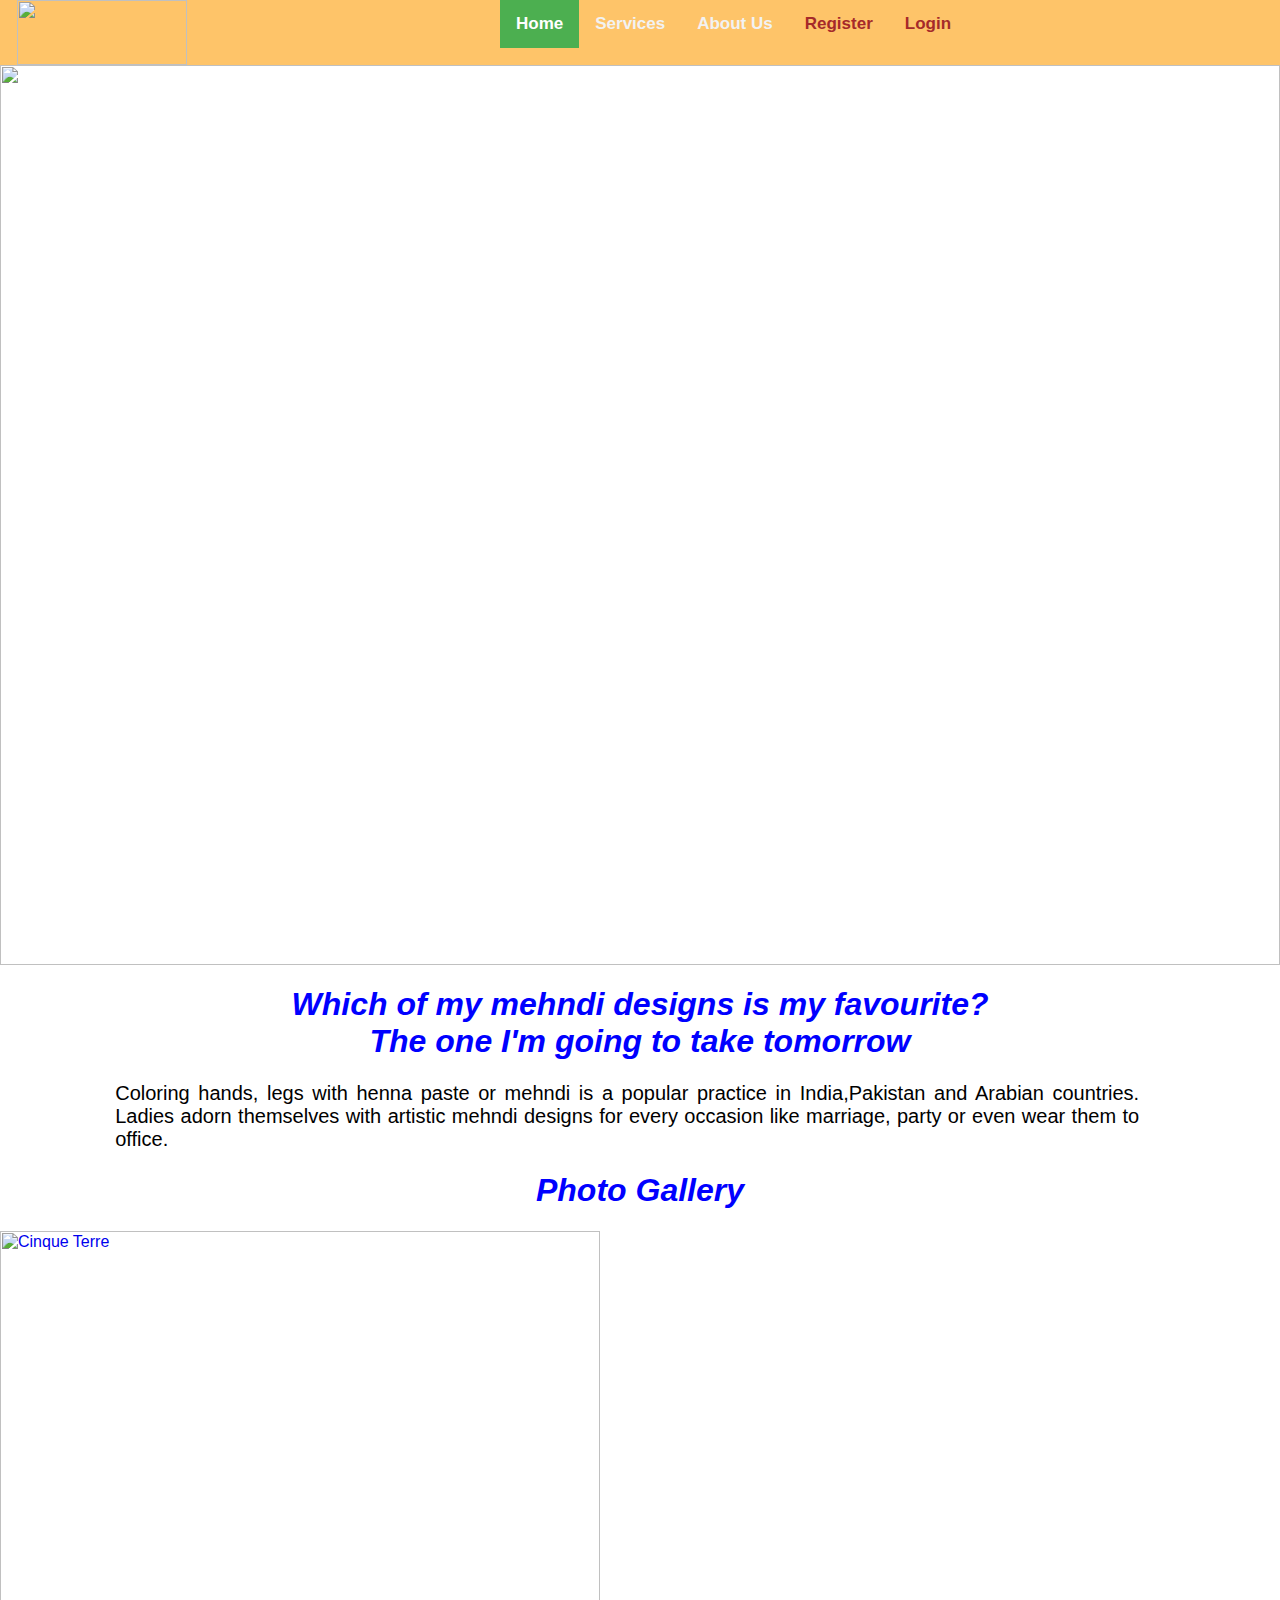
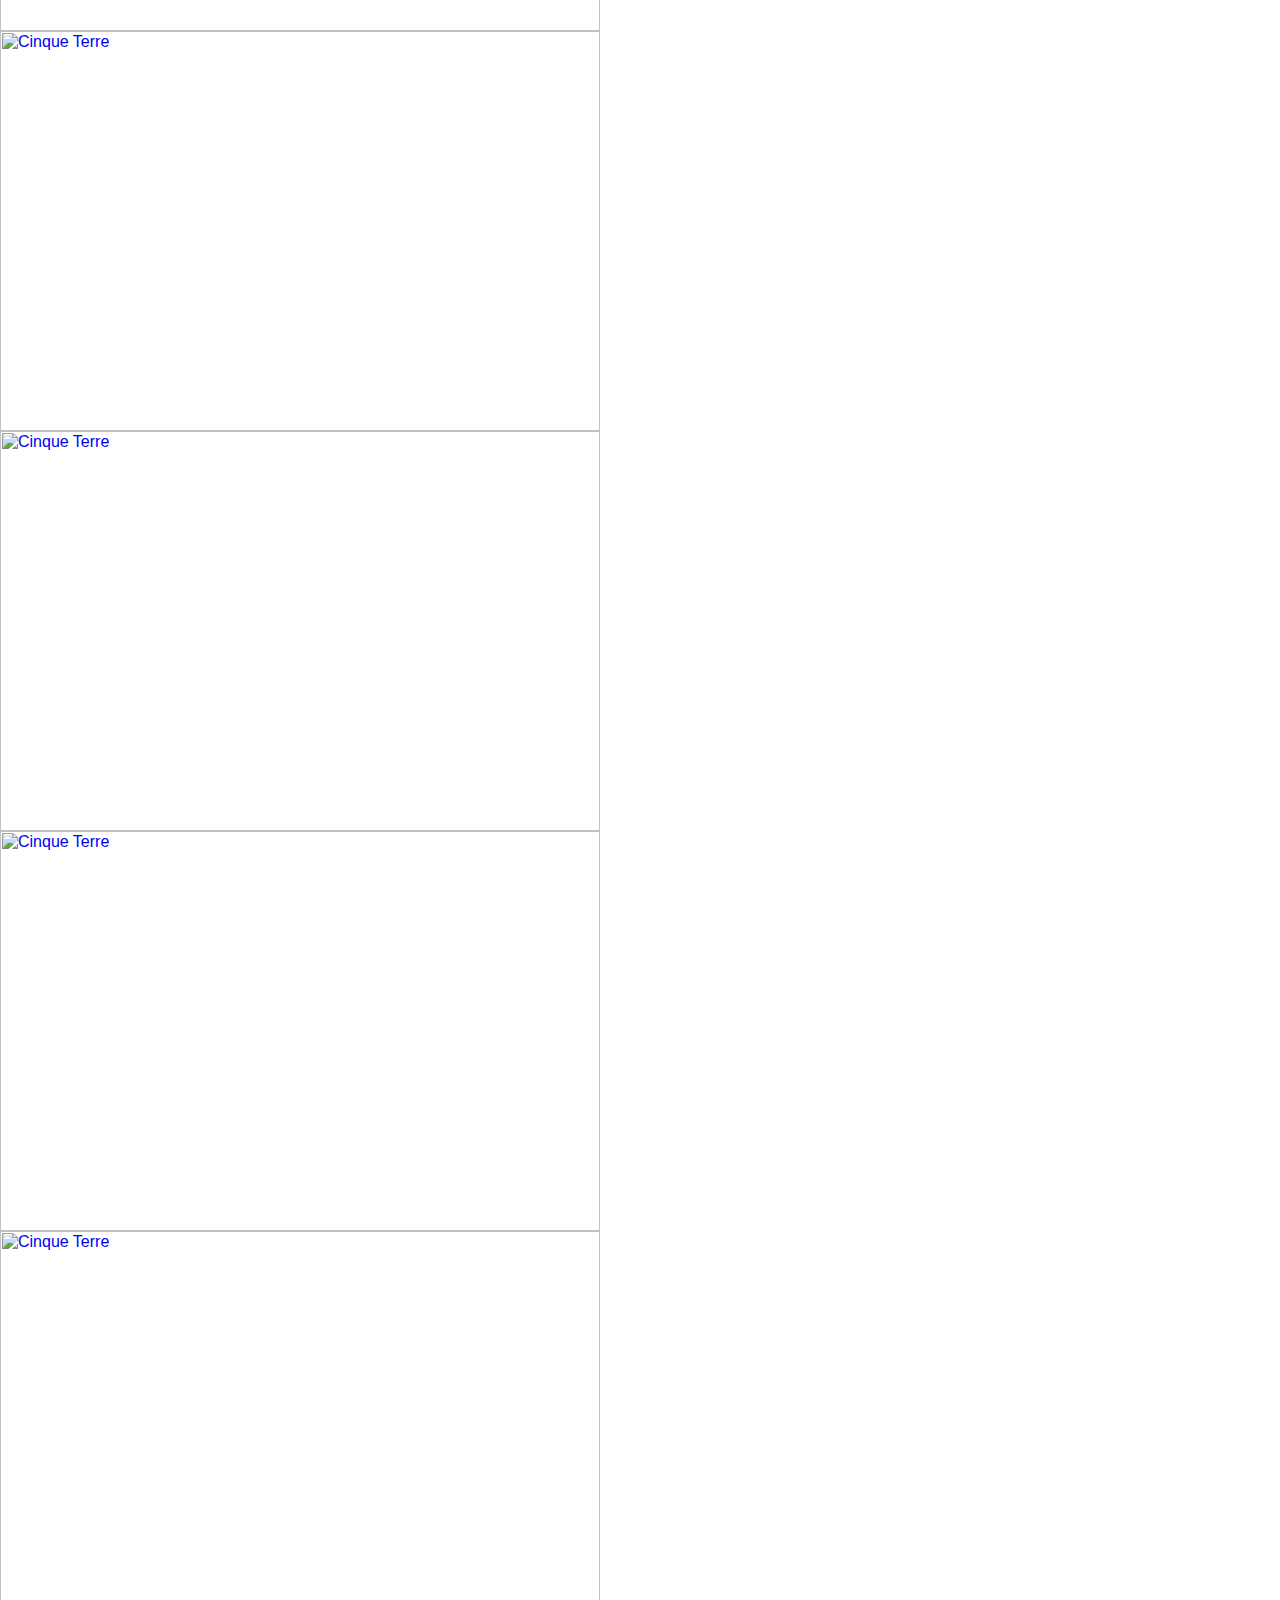
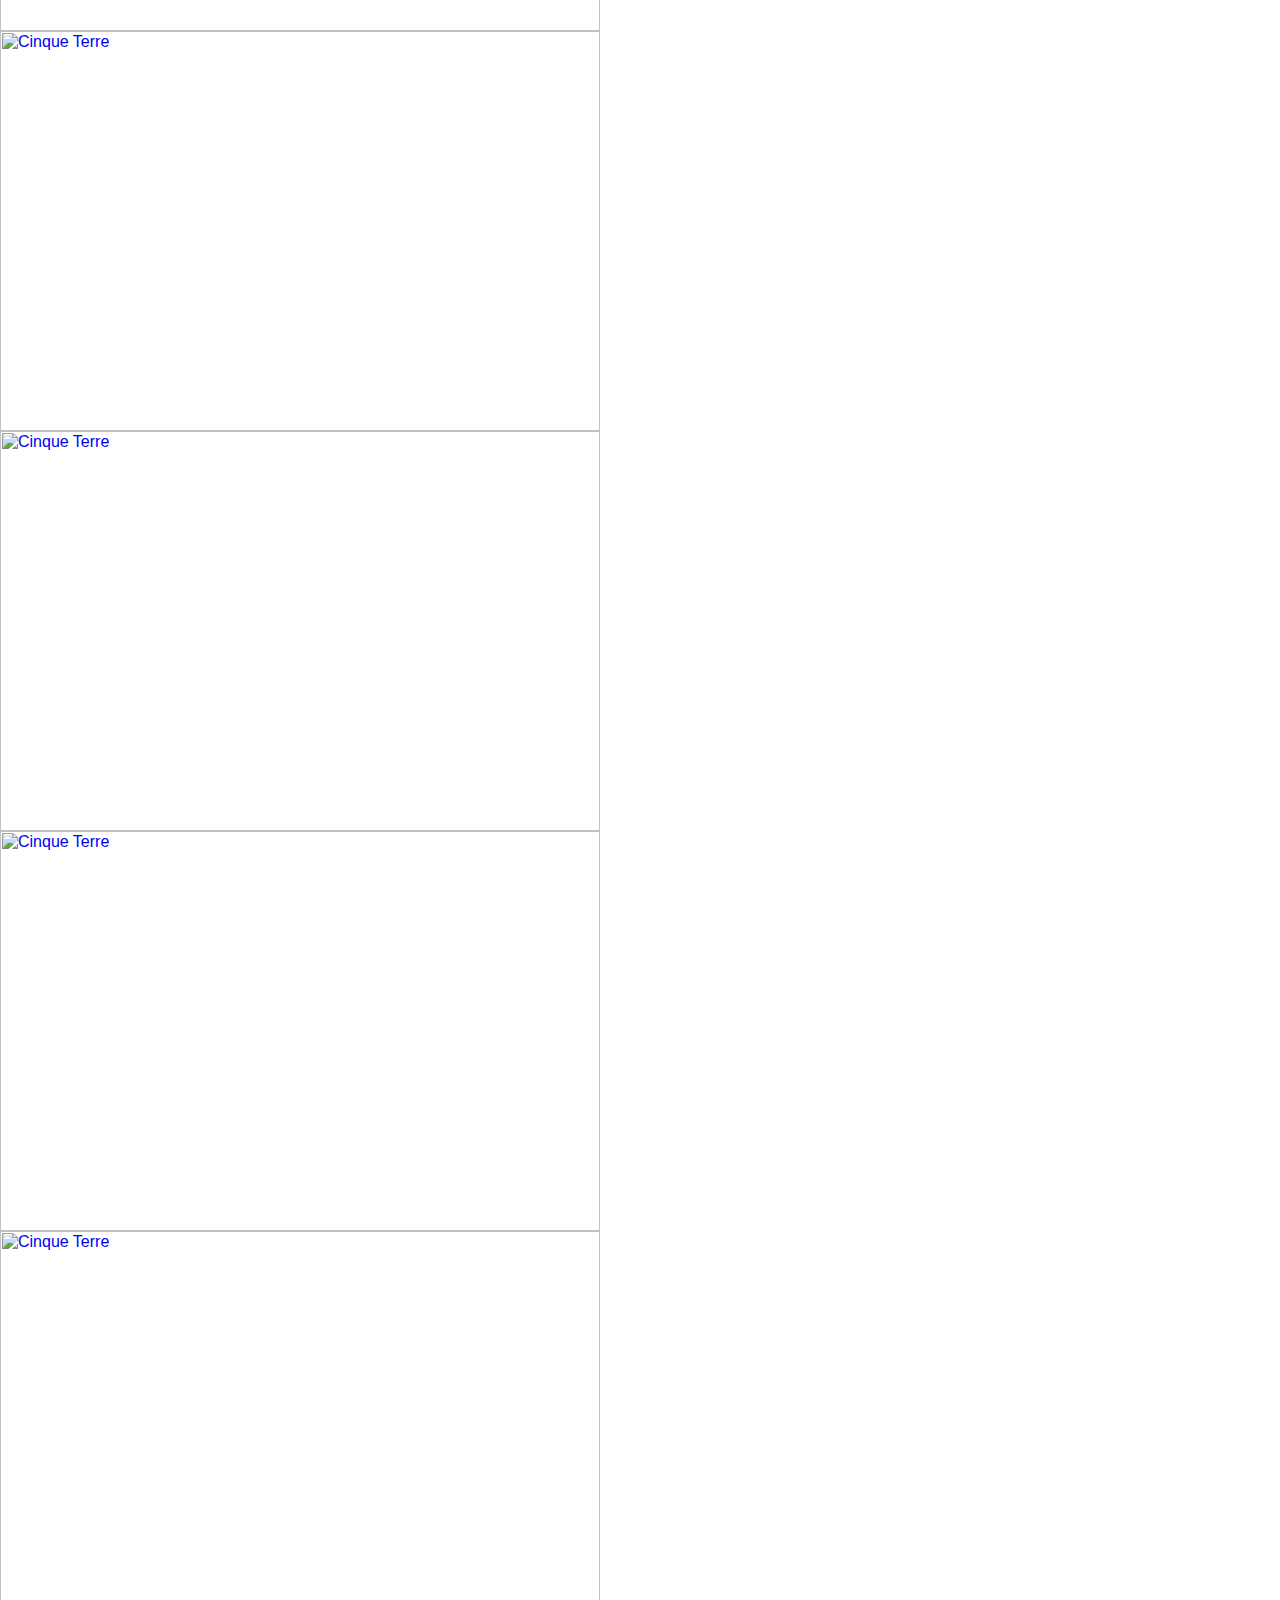
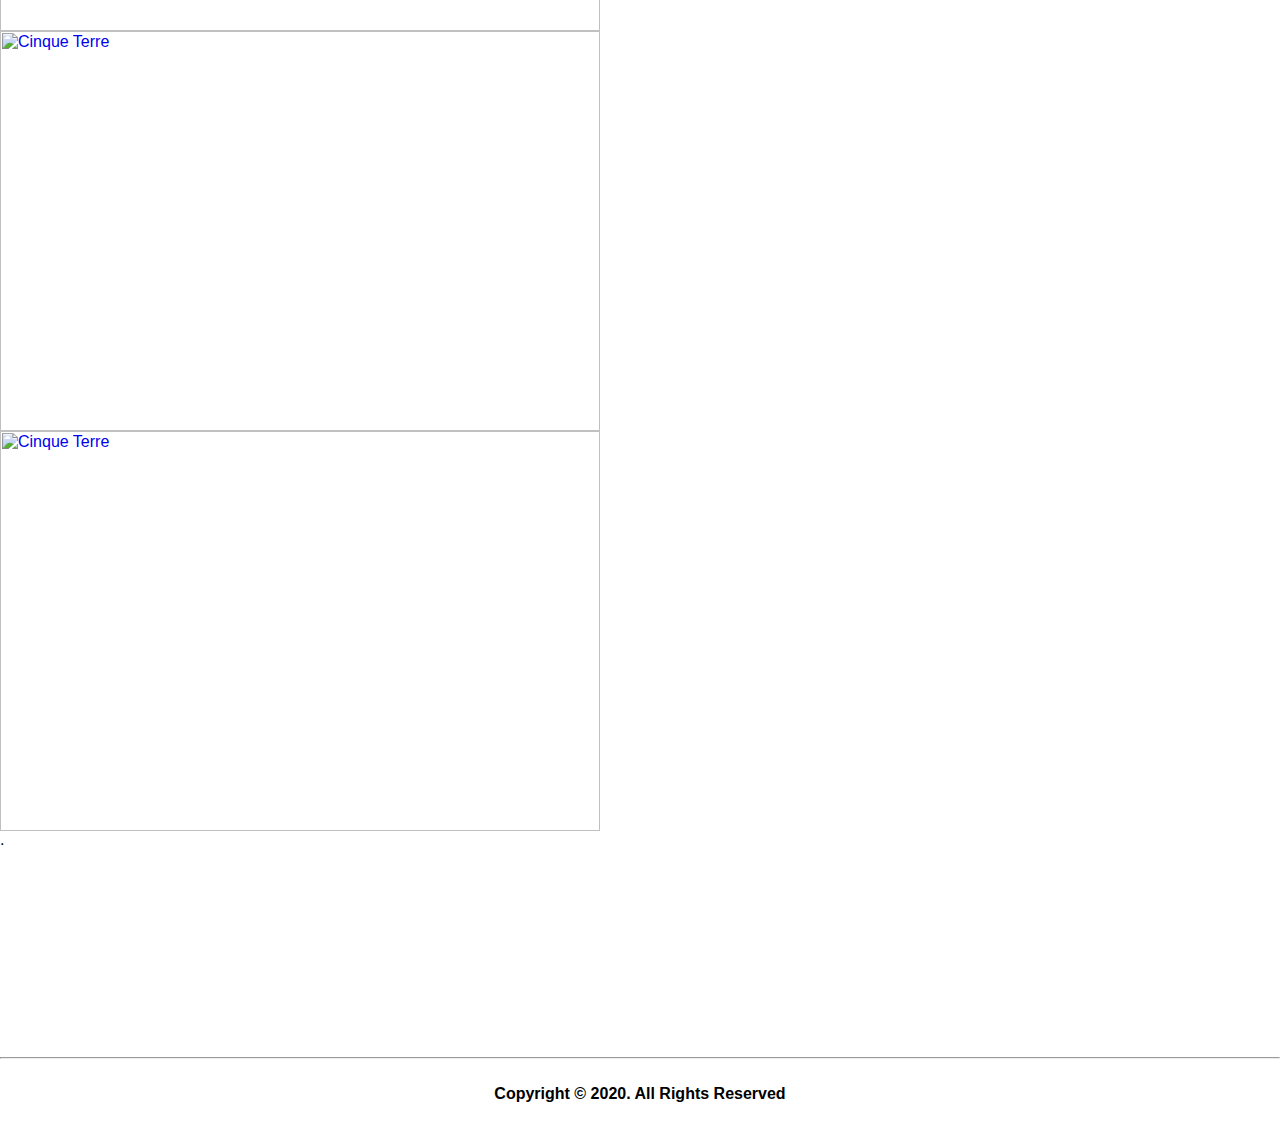
==== home.html @ 48c37b27 "second commit" ====
<html>
	<head>
		<title>Mehndi Creation</title>
		
		<meta name="viewport" content="width=device-width, initial-scale=1">
		<link rel="stylesheet" type="text/css" href="css/gallery.css">
		<link rel="stylesheet" href="https://cdnjs.cloudflare.com/ajax/libs/font-awesome/4.7.0/css/font-awesome.min.css">
		<link rel="stylesheet" type="text/css" href="css/navigation.css">
<style>

</style>
	</head>
		
	<body>
		<!-- header section -->
		<div>
			
		</div>
		
			<div class="topnav" id="myTopnav" style="margin-top: 0px;background-color: #FEC469;"><b>
				<img id="logo" src="image/logo.png" style="height:65px;width:170px;margin-left: -950px;">	
				<a id="homeNav" style="margin-left: 500px;" class="active"   href="home.html">Home</a>
				<a  href="services.html" >Services </a>
				<a  href="about.html" >About Us </a>
				<a style="color: brown;"   href="registration.html" >Register</a>
				<a style="color: brown;"  href="login.html">Login</a>
				
				<a href="javascript:void(0);" class="icon" onclick="myFunction()">
				    <i class="fa fa-bars"></i>
				  </a>
			</b></div>
		
		<!-- header section end	 -->
		

		<div>
		<img src="picture/wimage.jpg" width="100%">
	</div>
	<h1 class="heading" style="text-align: center;color: blue;">
		<i>Which of my mehndi designs is my favourite?
		<br>
		The one I'm going to take tomorrow</i>
	</h1>

<p class="content" style="text-align: center;font-size: 20px;text-align: justify;width: 80%;margin-left: 9%;" >Coloring hands, legs with henna paste or mehndi is a popular practice in India,Pakistan and Arabian countries. Ladies adorn themselves with artistic mehndi designs for every occasion like marriage, party or even wear them to office.</p>

<h1 style="text-align: center;color: blue;">
		<i class="heading">Photo Gallery</i>
	</h1>

<div class="responsive">
  <div class="gallery">
    <a target="_blank" href="picture/IMG-8606.jpg">
      <img src="picture/IMG-8606.jpg" alt="Cinque Terre" width="600" height="400">
    </a>
  </div>
</div>

<div class="responsive">
  <div class="gallery">
    <a target="_blank" href="picture/IMG-8708.jpg">
      <img src="picture/IMG-8708.jpg" alt="Cinque Terre" width="600" height="400">
    </a>
  </div>
</div>

<div class="responsive">
  <div class="gallery">
    <a target="_blank" href="picture/IMG-9937.jpg">
      <img src="picture/IMG-9937.jpg" alt="Cinque Terre" width="600" height="400">
    </a>
  </div>
</div>

<div class="responsive">
  <div class="gallery">
    <a target="_blank" href="picture/IMG-9944.jpg">
      <img src="picture/IMG-9944.jpg" alt="Cinque Terre" width="600" height="400">
    </a>
  </div>
</div>

<div class="responsive">
  <div class="gallery">
    <a target="_blank" href="picture/IMG-9940.jpg">
      <img src="picture/IMG-9940.jpg" alt="Cinque Terre" width="600" height="400">
    </a>
  </div>
</div>

<div class="responsive">
  <div class="gallery">
    <a target="_blank" href="picture/IMG-9942.jpg">
      <img src="picture/IMG-9942.jpg" alt="Cinque Terre" width="600" height="400">
    </a>
  </div>
</div>

<div class="responsive">
  <div class="gallery">
    <a target="_blank" href="picture/IMG-9929.jpg">
      <img src="picture/IMG-9929.jpg" alt="Cinque Terre" width="600" height="400">
    </a>
  </div>
</div>

<div class="responsive">
  <div class="gallery">
    <a target="_blank" href="picture/IMG-9934.jpg">
      <img src="picture/IMG-9934.jpg" alt="Cinque Terre" width="600" height="400">
    </a>
  </div>
</div>

<div class="responsive">
  <div class="gallery">
    <a target="_blank" href="picture/IMG-9939.jpg">
      <img src="picture/IMG-9939.jpg" alt="Cinque Terre" width="600" height="400">
    </a>
  </div>
</div>

<div class="responsive">
  <div class="gallery">
    <a target="_blank" href="picture/IMG-9942.jpg">
      <img src="picture/IMG-9942.jpg" alt="Cinque Terre" width="600" height="400">
    </a>
  </div>
</div>



<div class="responsive">
  <div class="gallery">
    <a target="_blank" href="picture/IMG-9941.jpg">
      <img src="picture/IMG-9941.jpg" alt="Cinque Terre" width="600" height="400">
    </a>
  </div>
</div>



.
<!-- footer start -->
	<footer class="footer" style="padding-top: 200px;">
		<hr>
		<b style="padding: 1px"><center>Copyright &#169; 2020. All Rights Reserved</center></b>
		</footer>
<!-- footer end -->
	
<script>
function myFunction() {
  var x = document.getElementById("myTopnav");
  if (x.className === "topnav") {
    x.className += " responsive";
  } else {
    x.className = "topnav";
  }
}
</script>

	</body>
</html>
---- css/navigation.css ----
body {
  margin: 0;
  font-family: Arial, Helvetica, sans-serif;
}

.topnav {
  overflow: hidden;
  background-color: #333;
}

.topnav a {
  float: left;
  display: block;
  color: #f2f2f2;
  text-align: center;
  padding: 14px 16px;
  text-decoration: none;
  font-size: 17px;

}

.topnav a:hover {
  background-color: #ddd;
  color: black;
}

.topnav a.active {
  background-color: #4CAF50;
  color: white;

}

.topnav .icon {
  display: none;
}

@media screen and (max-width: 800px) {
  .topnav a:not(:first-child) {display: none;}
  .topnav a.icon {
    float: right;
    display: block;
  }
}

@media screen and (max-width: 800px) {
  .topnav.responsive {position: relative;}
  .topnav.responsive .icon {
    position: absolute;
    right: 0;
    top: 0;
  }
  .topnav.responsive a {
    float: none;
    display: block;
    text-align: left;
  }
  #logo{
  	margin-left: 0px !important;
  	height: 55px !important;
  	width: 150px !important;
  }
  #homeNav{
  	margin-left: 0px !important;
  }
  .heading{
  	font-size: 21px;
  }
  .content{
  	font-size: 16px !important;
  }
  .footer{
  	padding-top: 0px !important;
  }
}
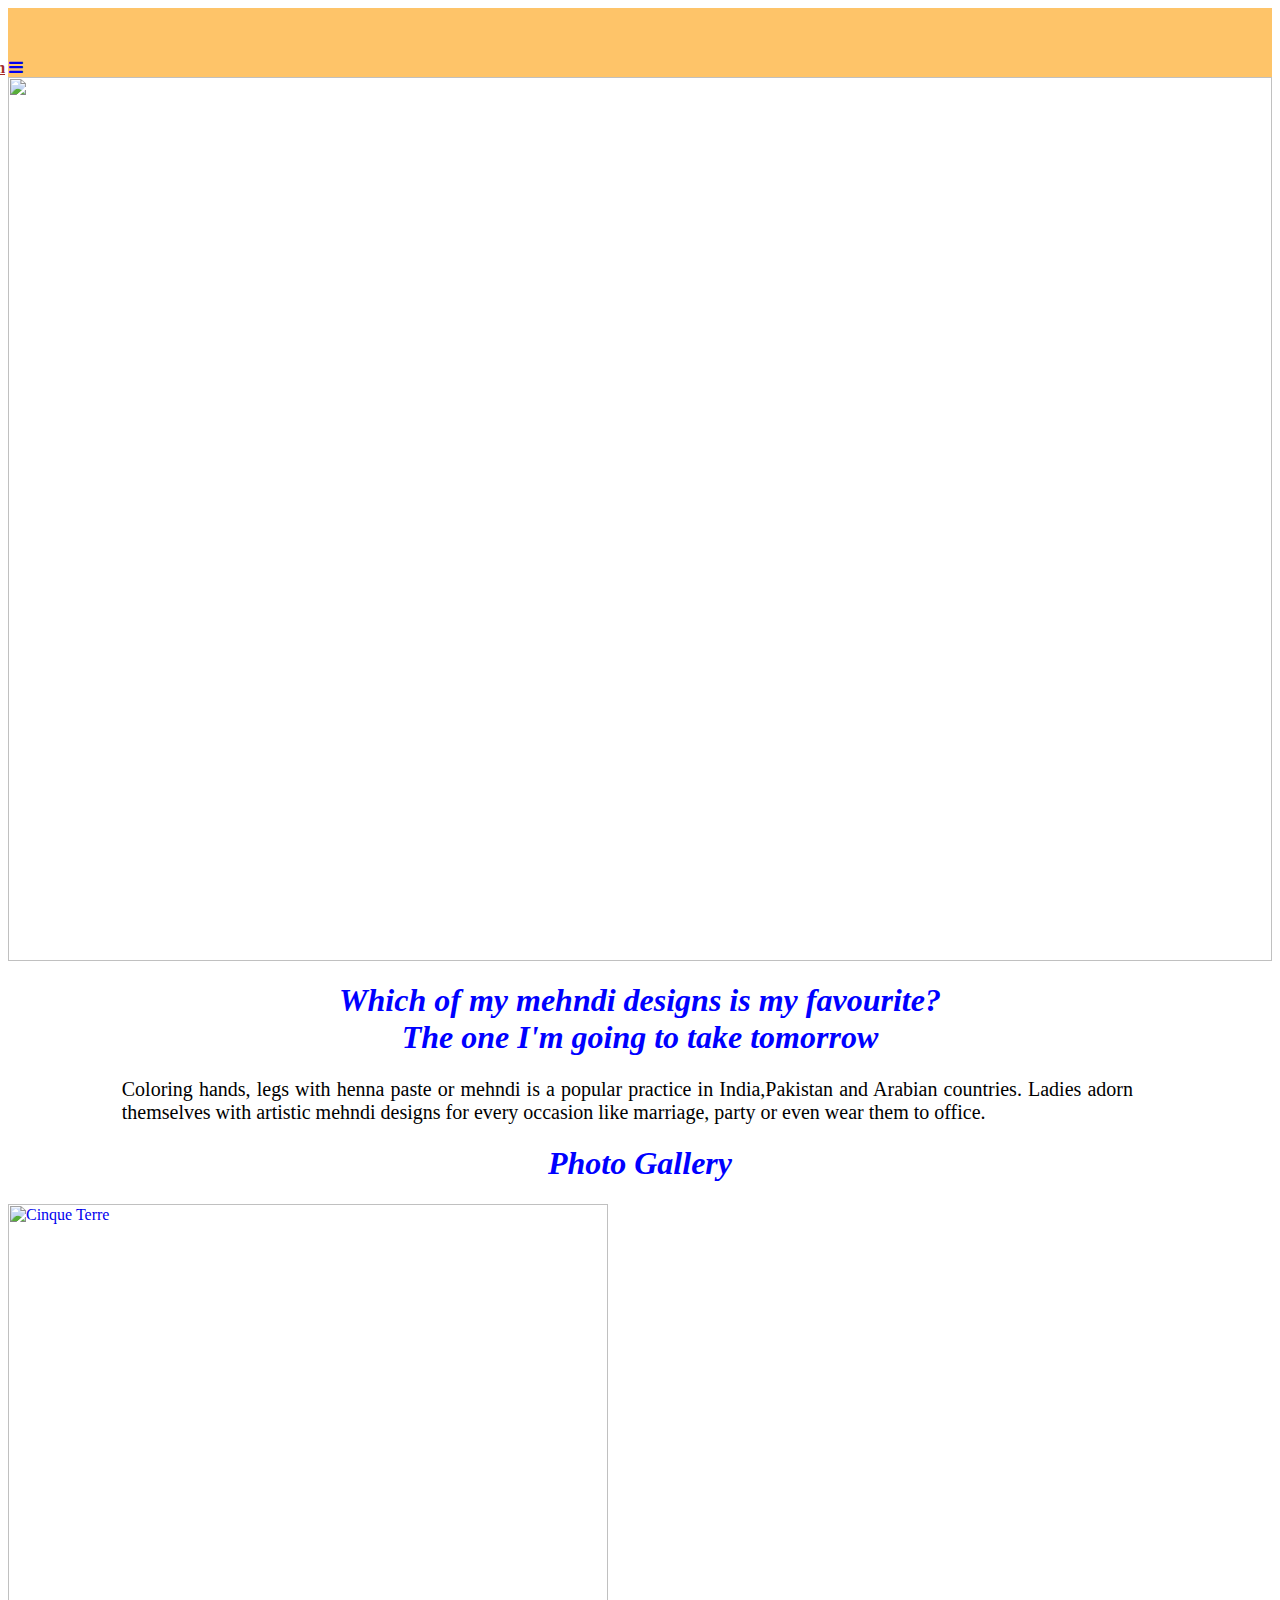
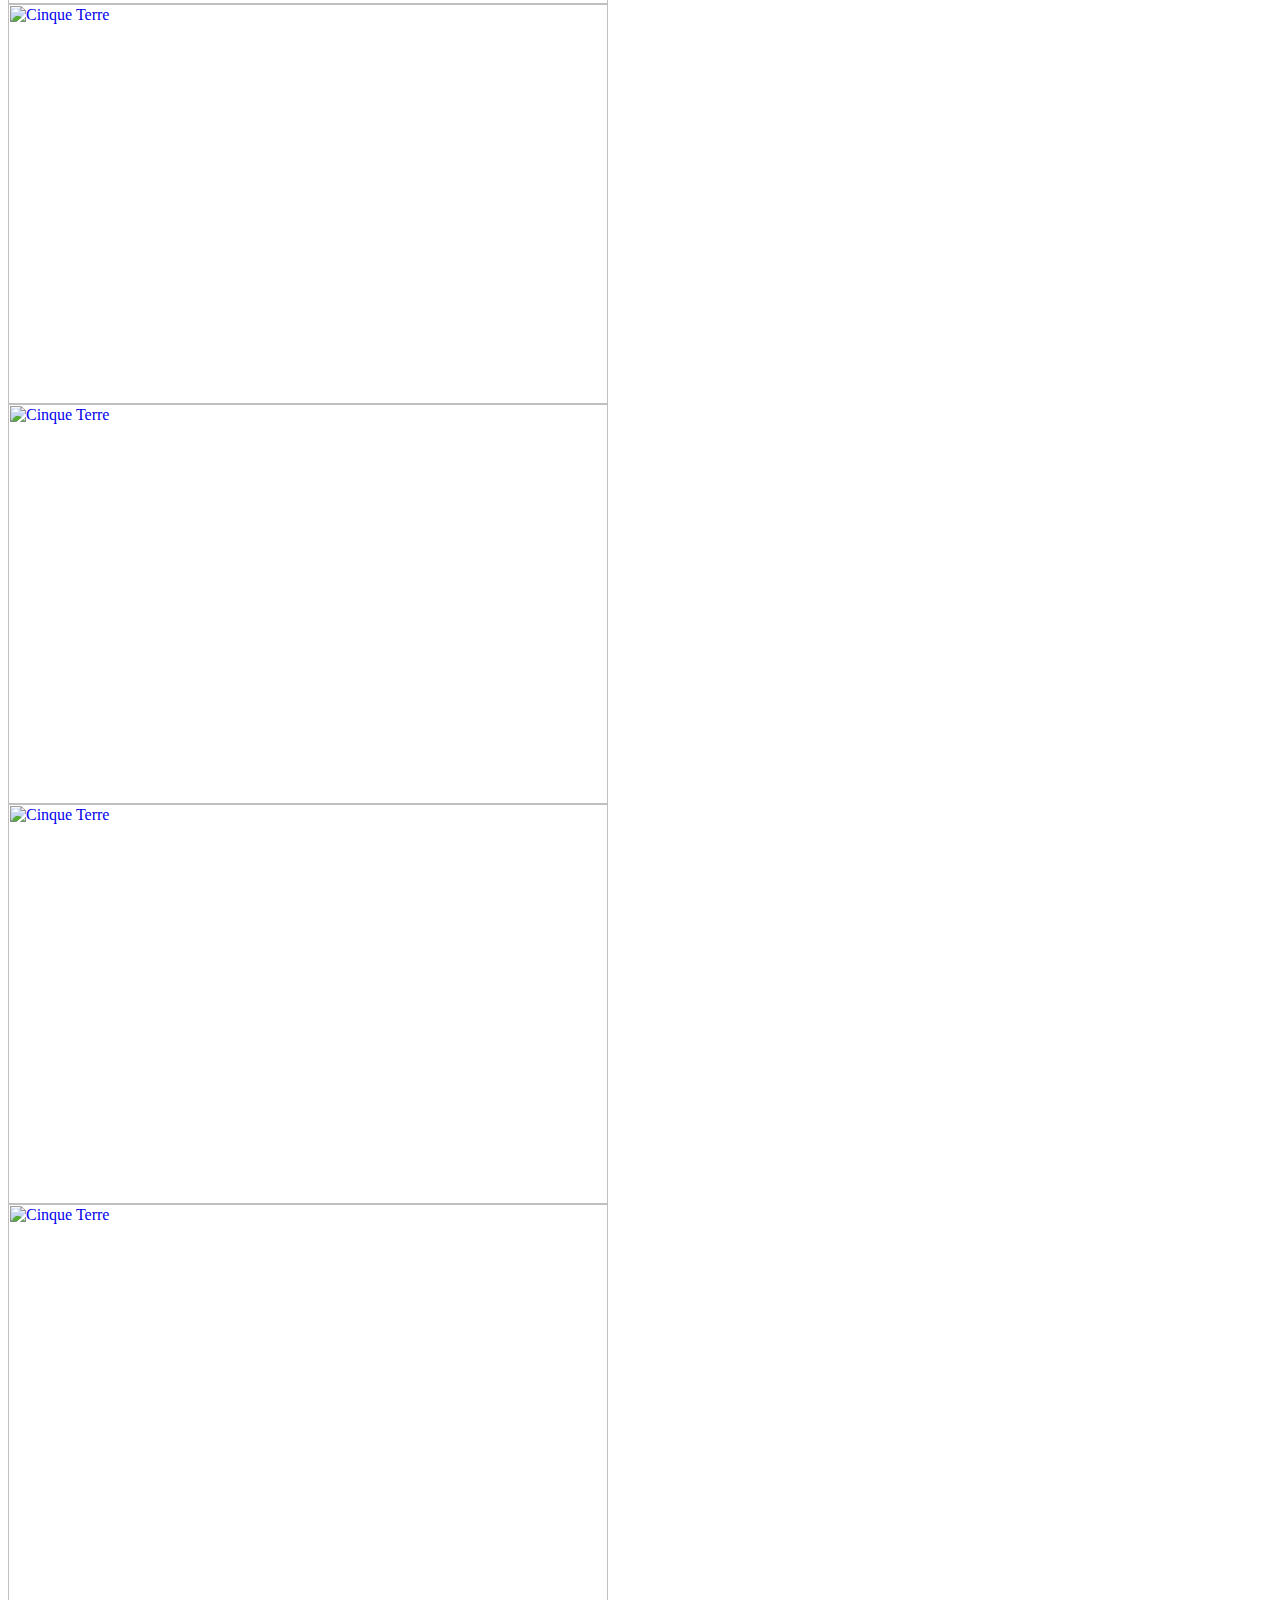
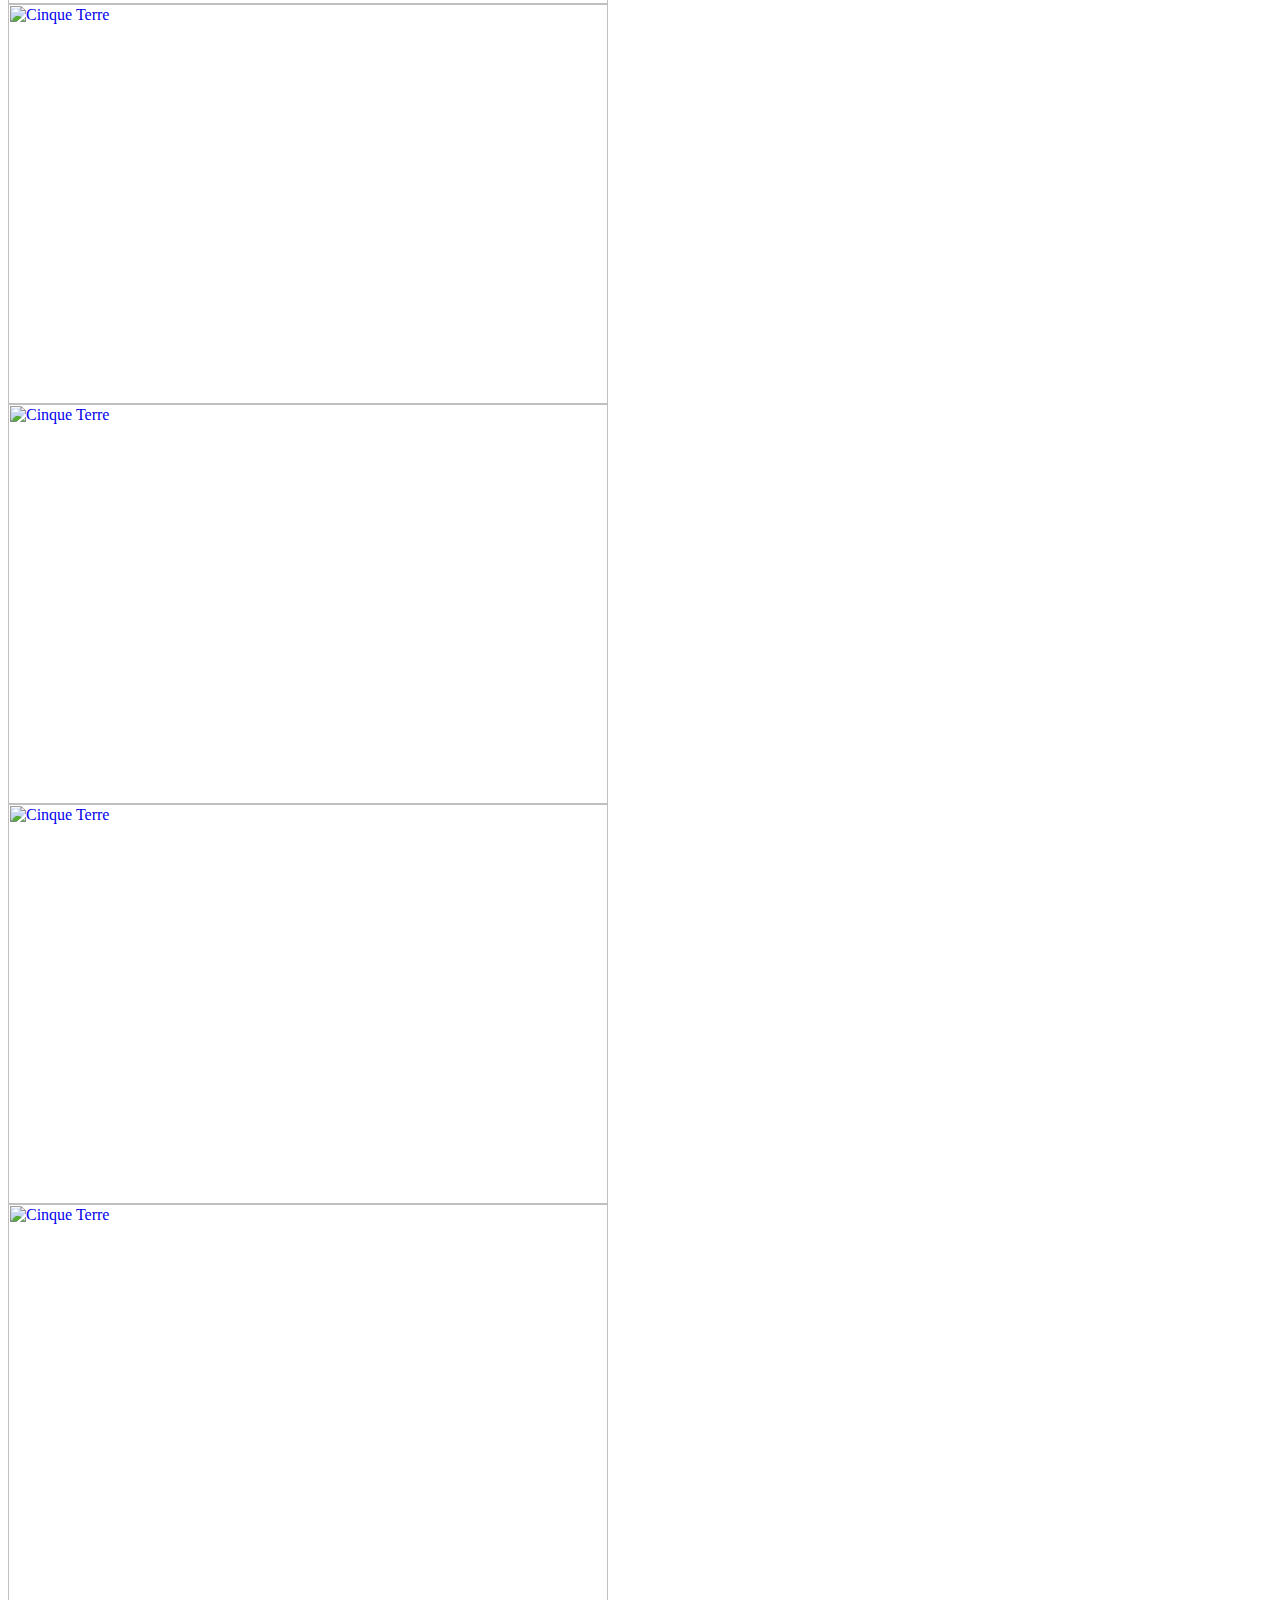
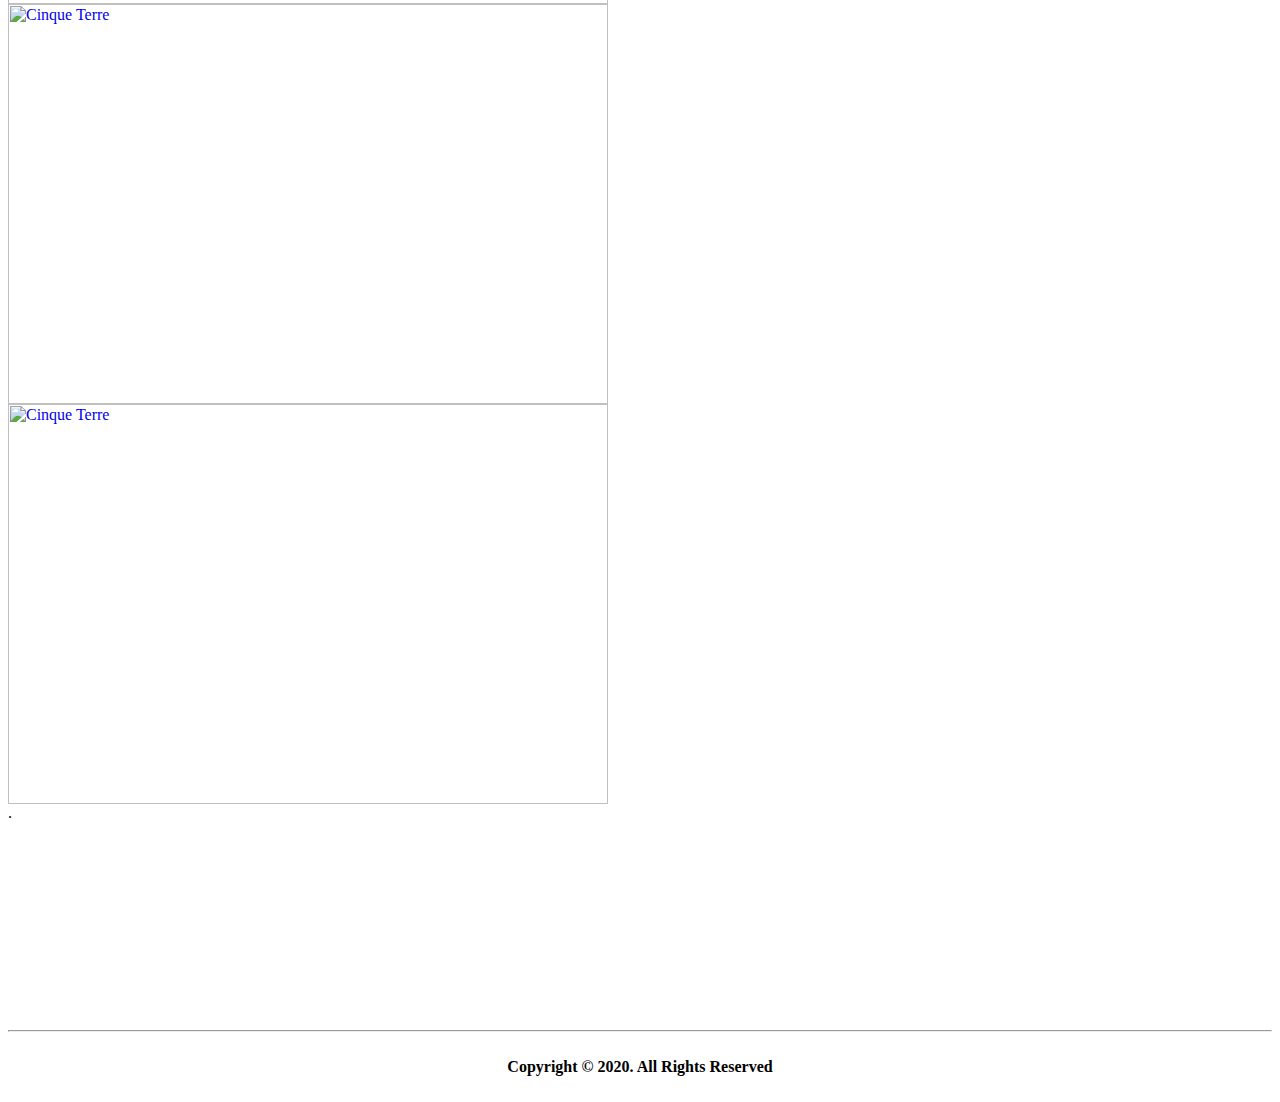
==== commit b1d7168a: "clean commit" ====
--- a/home.html
+++ b/home.html
@@ -50,8 +50,8 @@
 
 <div class="responsive">
   <div class="gallery">
-    <a target="_blank" href="picture/IMG-8606.jpg">
-      <img src="picture/IMG-8606.jpg" alt="Cinque Terre" width="600" height="400">
+    <a target="_blank" href="picture/IMG-4565.jpg">
+      <img src="picture/IMG-4565.jpg" alt="Cinque Terre" width="600" height="400">
     </a>
   </div>
 </div>
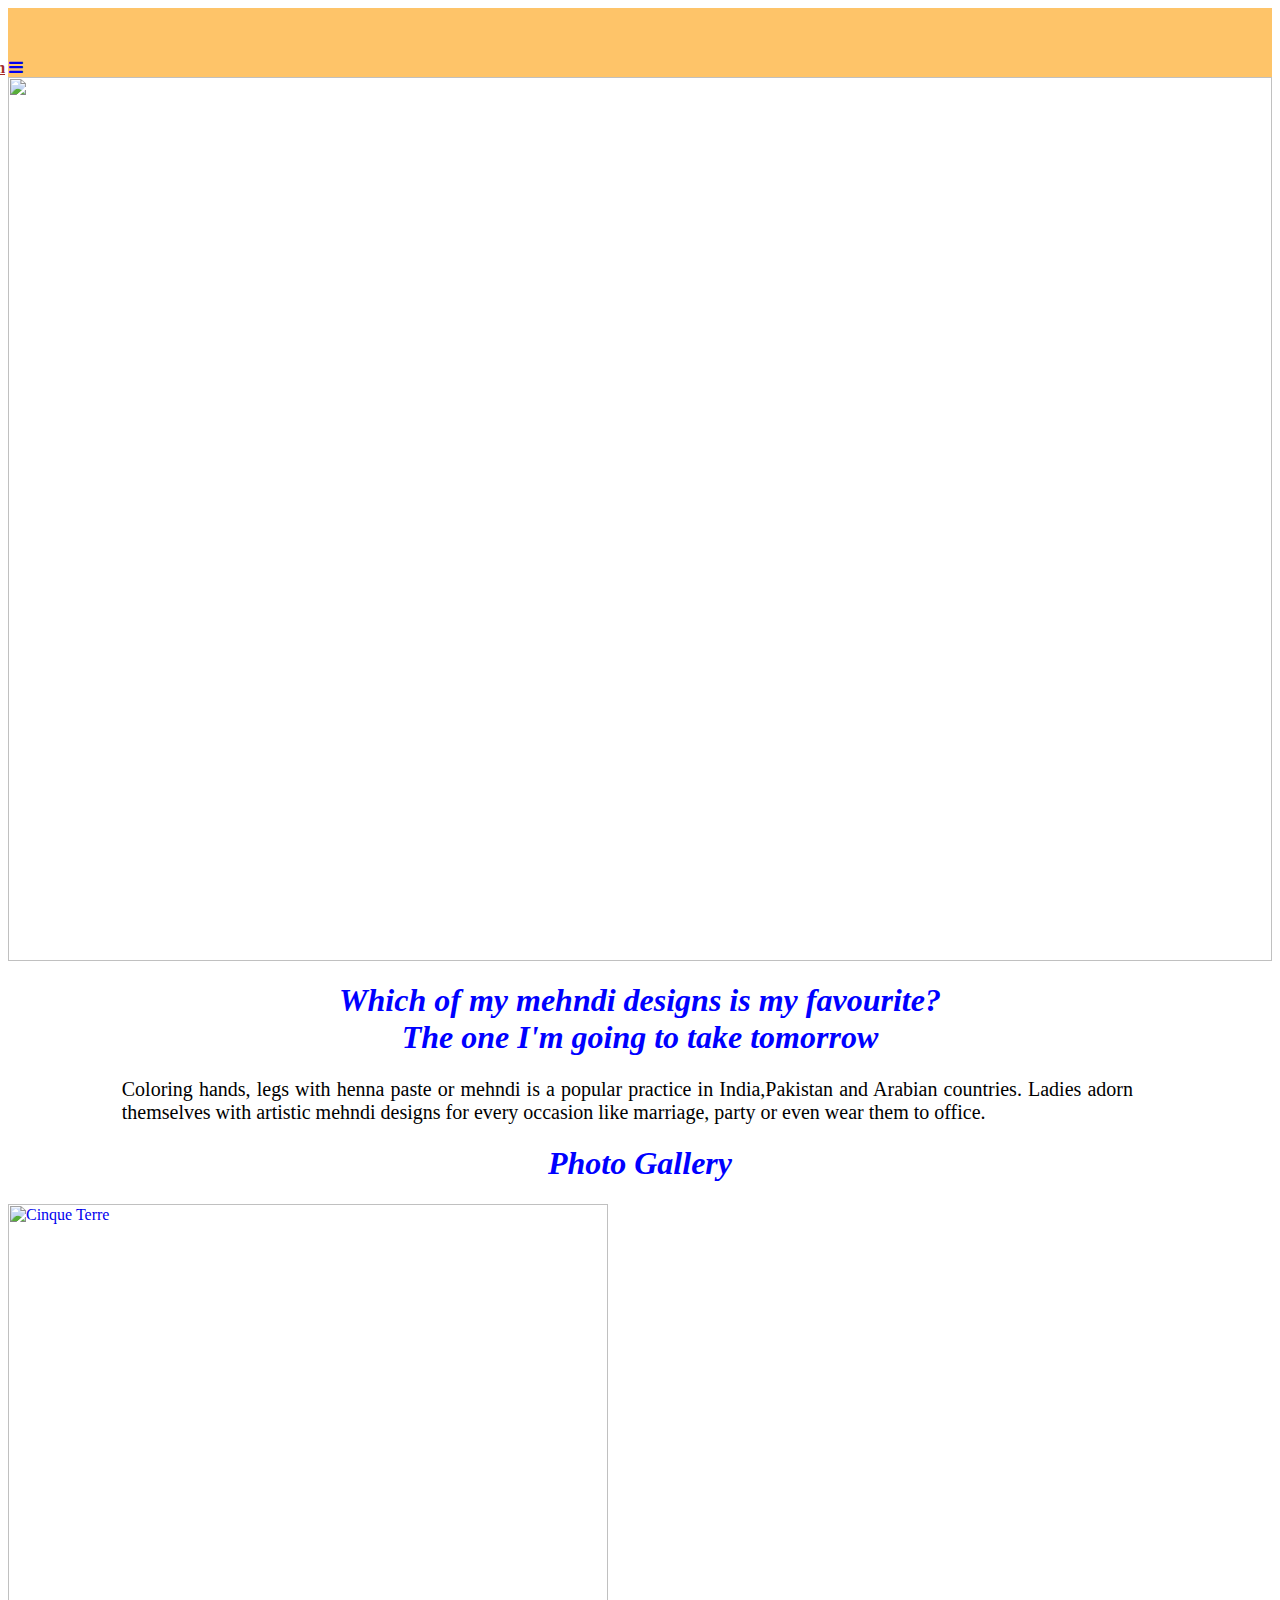
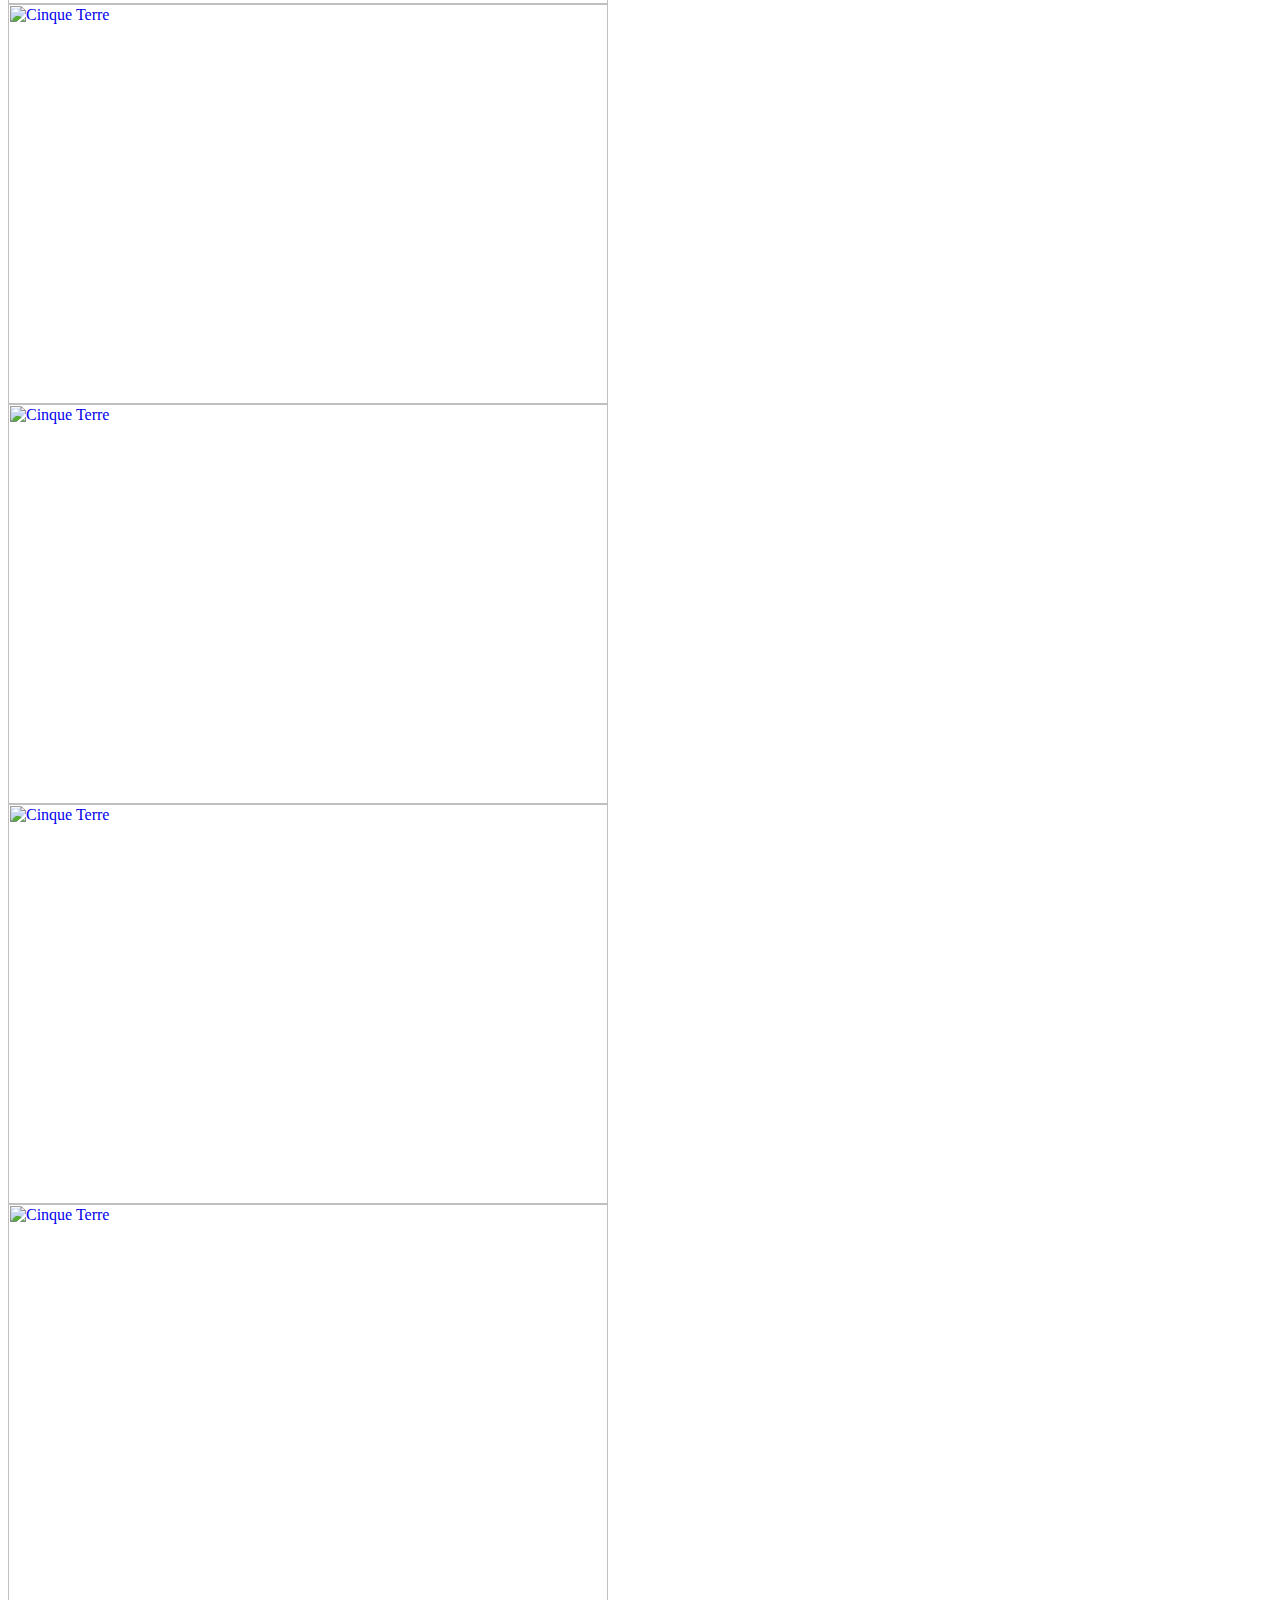
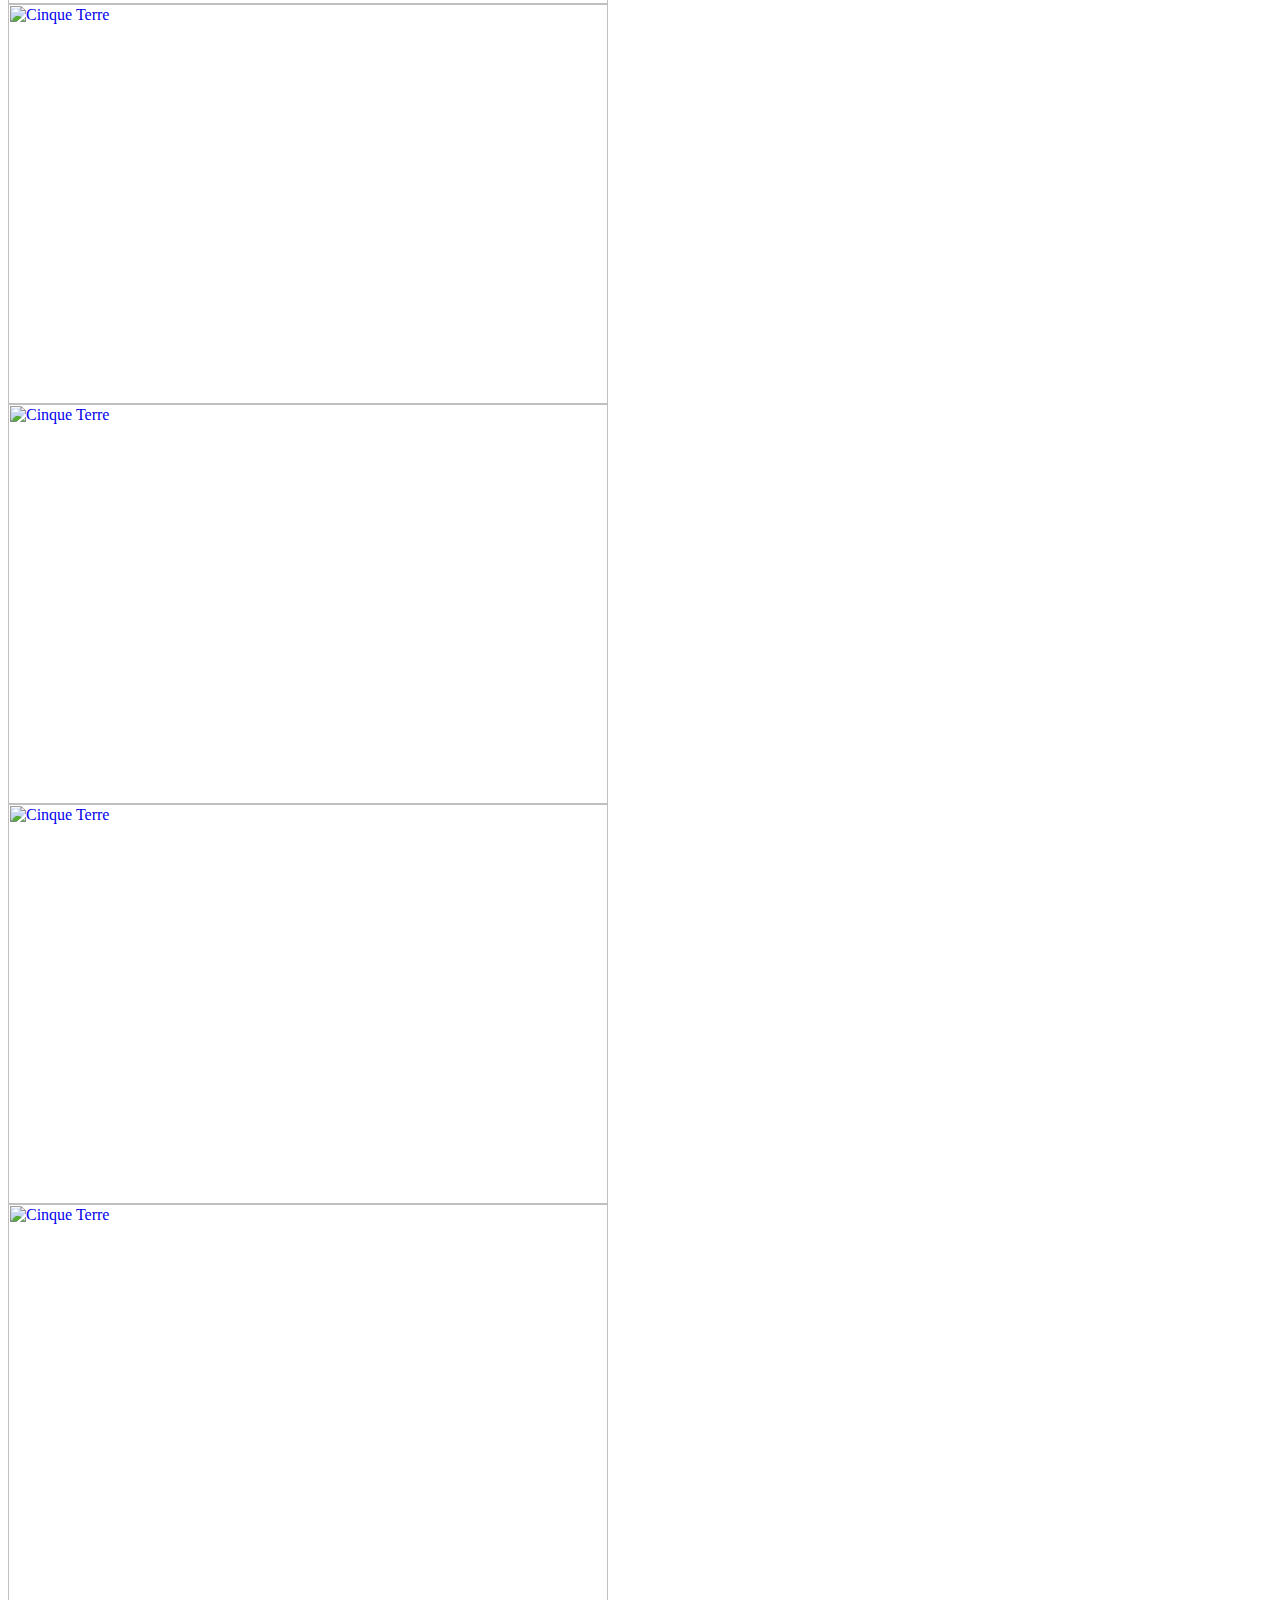
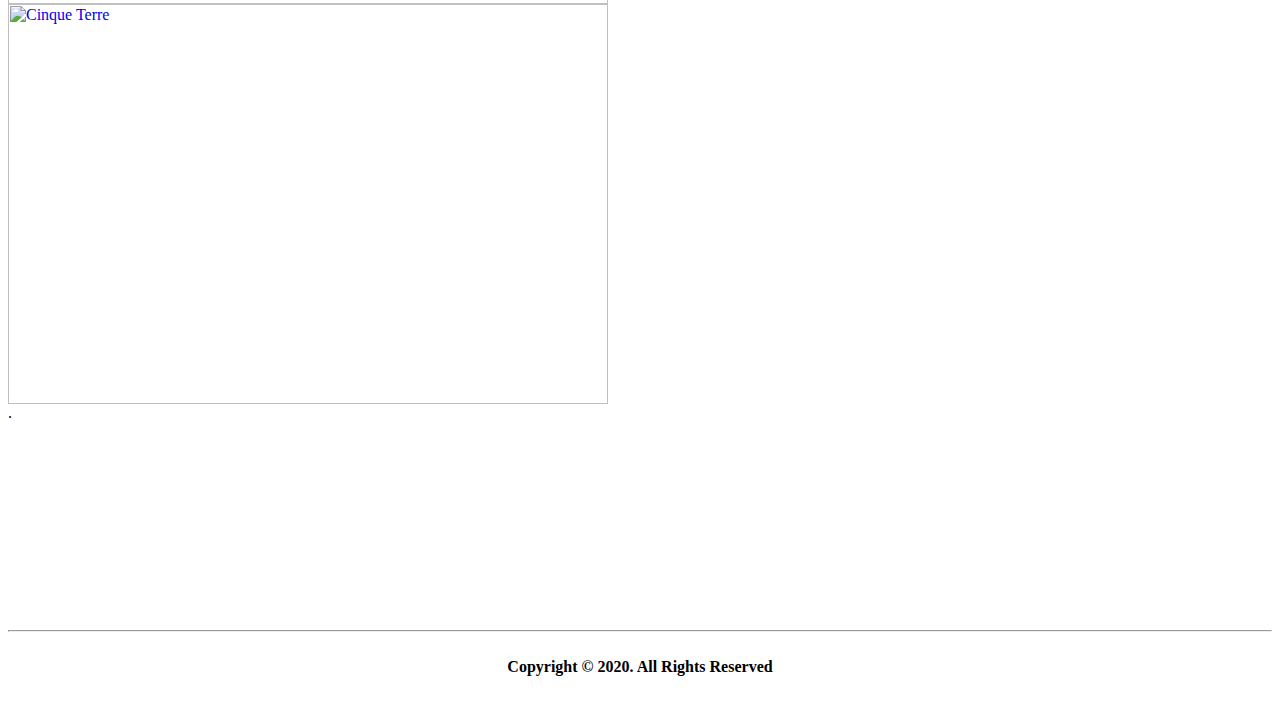
==== commit 00982f00: "second commit" ====
--- a/home.html
+++ b/home.html
@@ -48,13 +48,13 @@
 		<i class="heading">Photo Gallery</i>
 	</h1>
 
-<div class="responsive">
+<!--<div class="responsive">
   <div class="gallery">
     <a target="_blank" href="picture/IMG-4565.jpg">
       <img src="picture/IMG-4565.jpg" alt="Cinque Terre" width="600" height="400">
     </a>
   </div>
-</div>
+</div>*//-->
 
 <div class="responsive">
   <div class="gallery">
@@ -63,6 +63,8 @@
     </a>
   </div>
 </div>
+
+
 
 <div class="responsive">
   <div class="gallery">
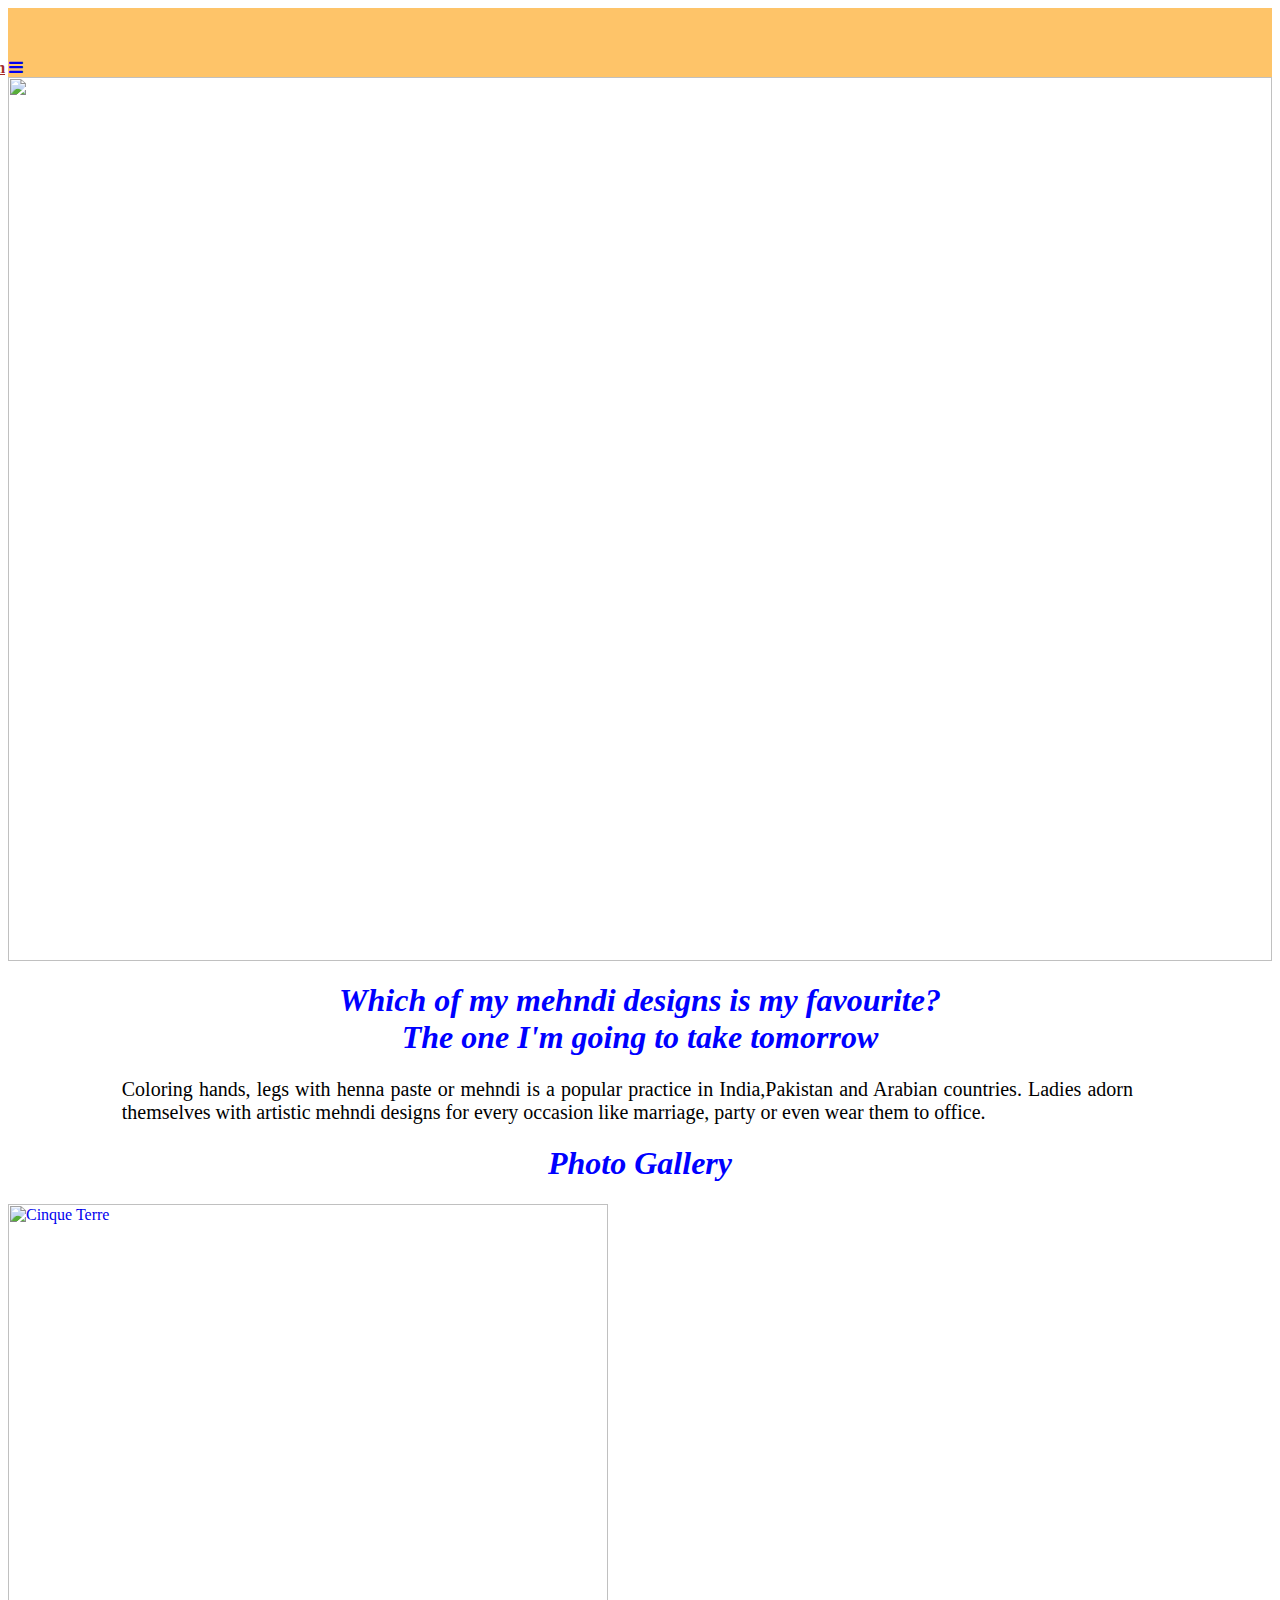
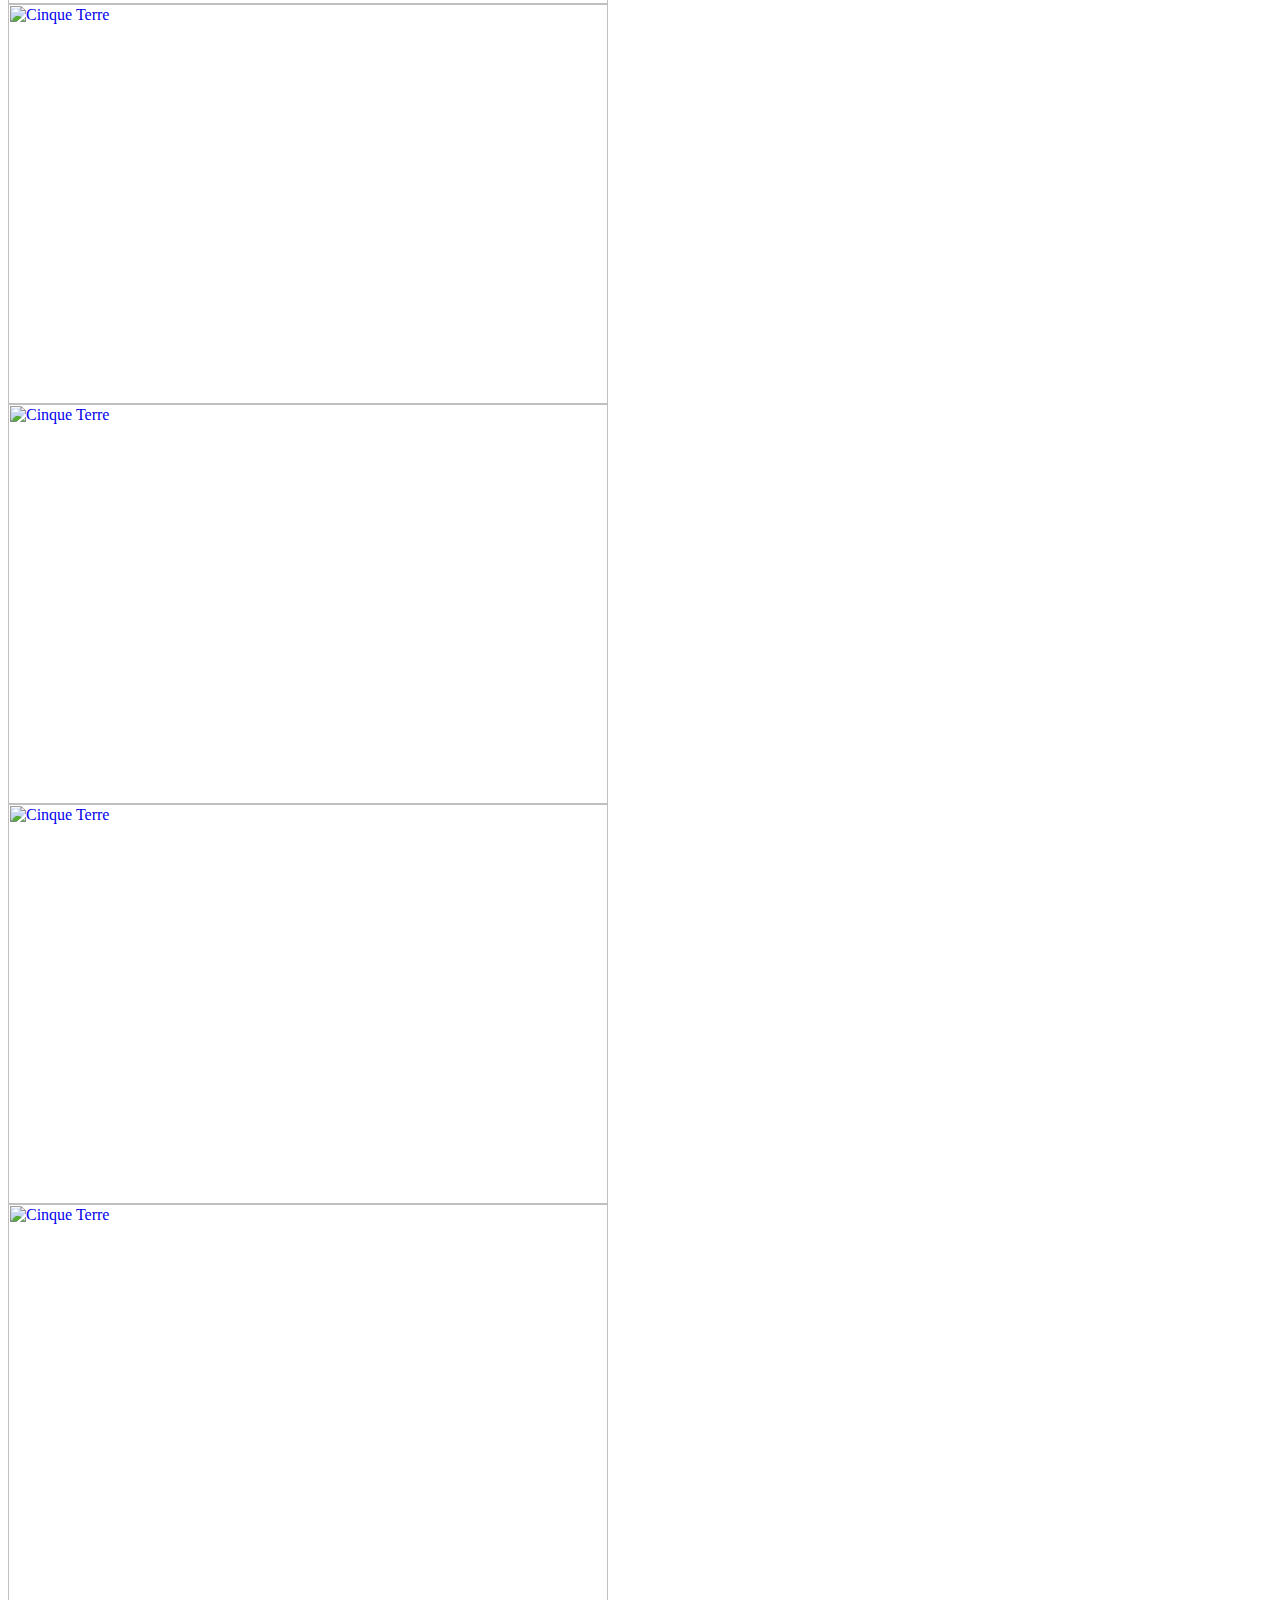
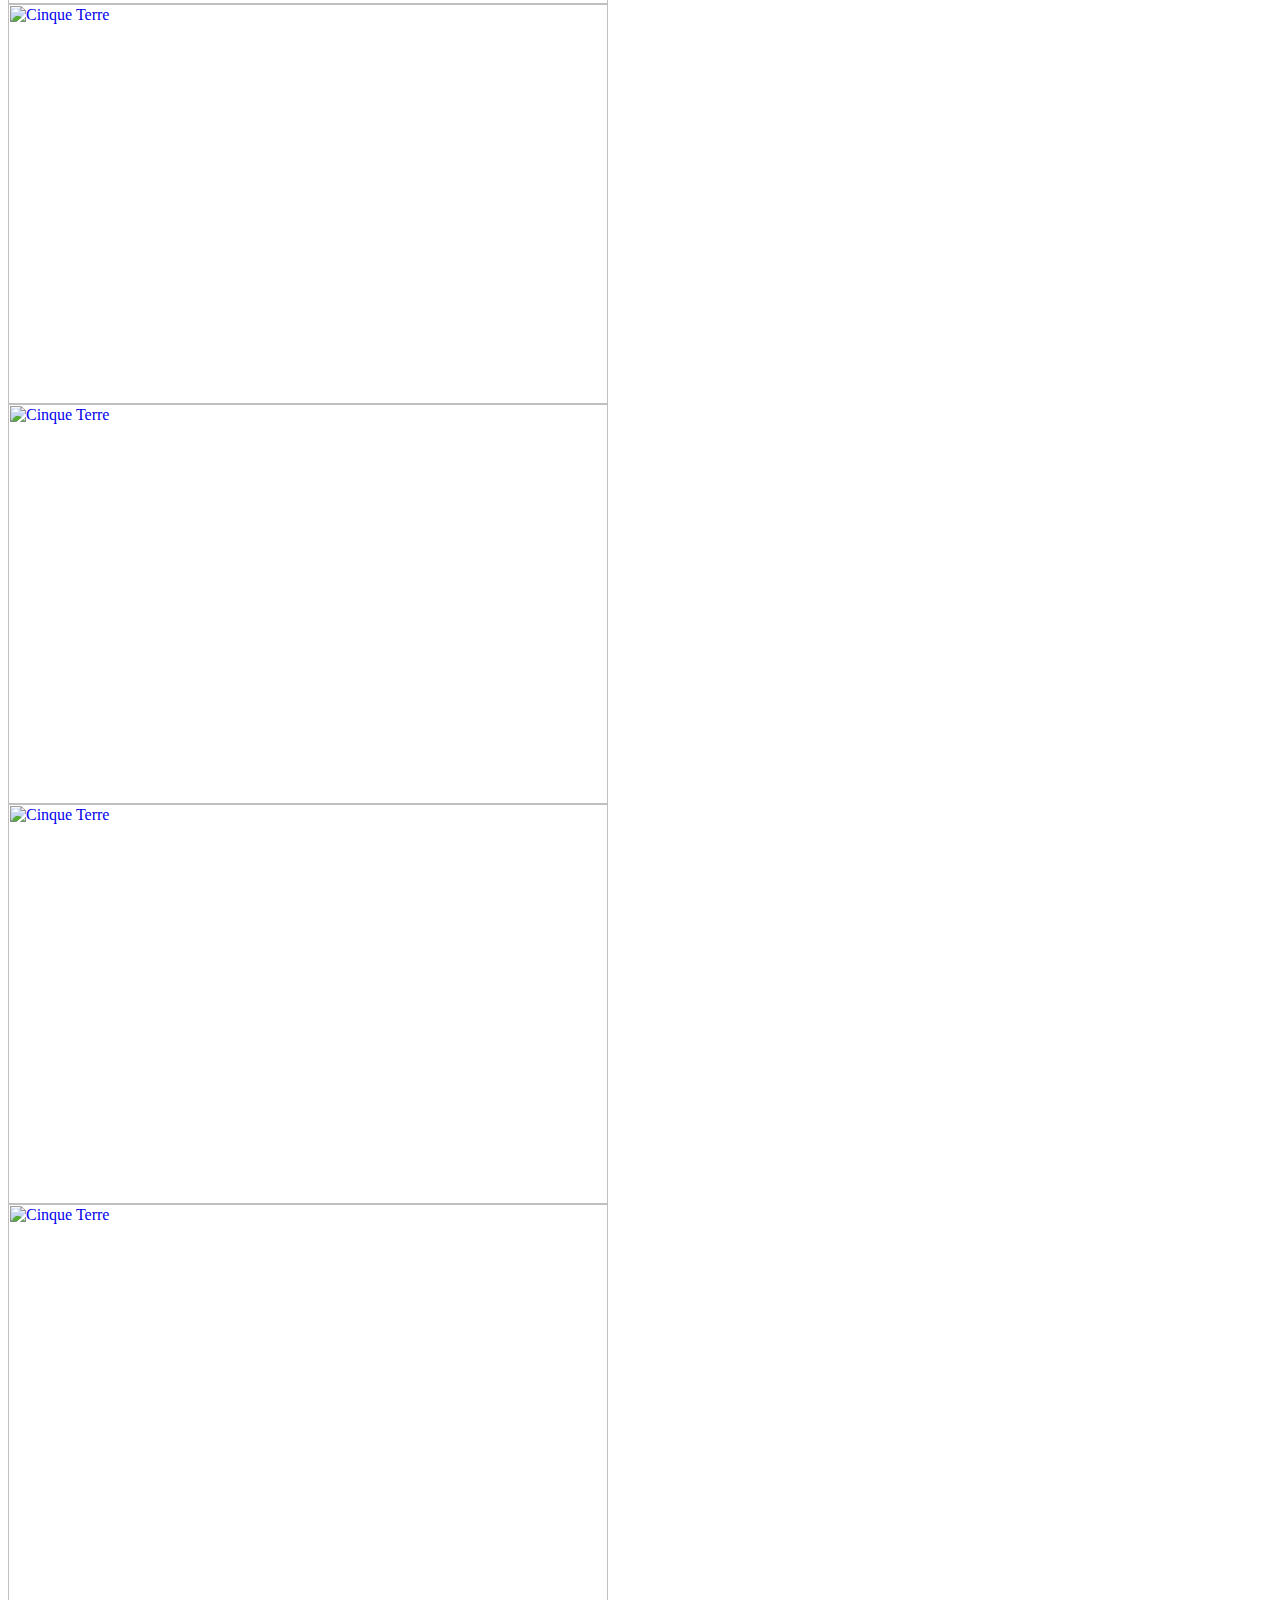
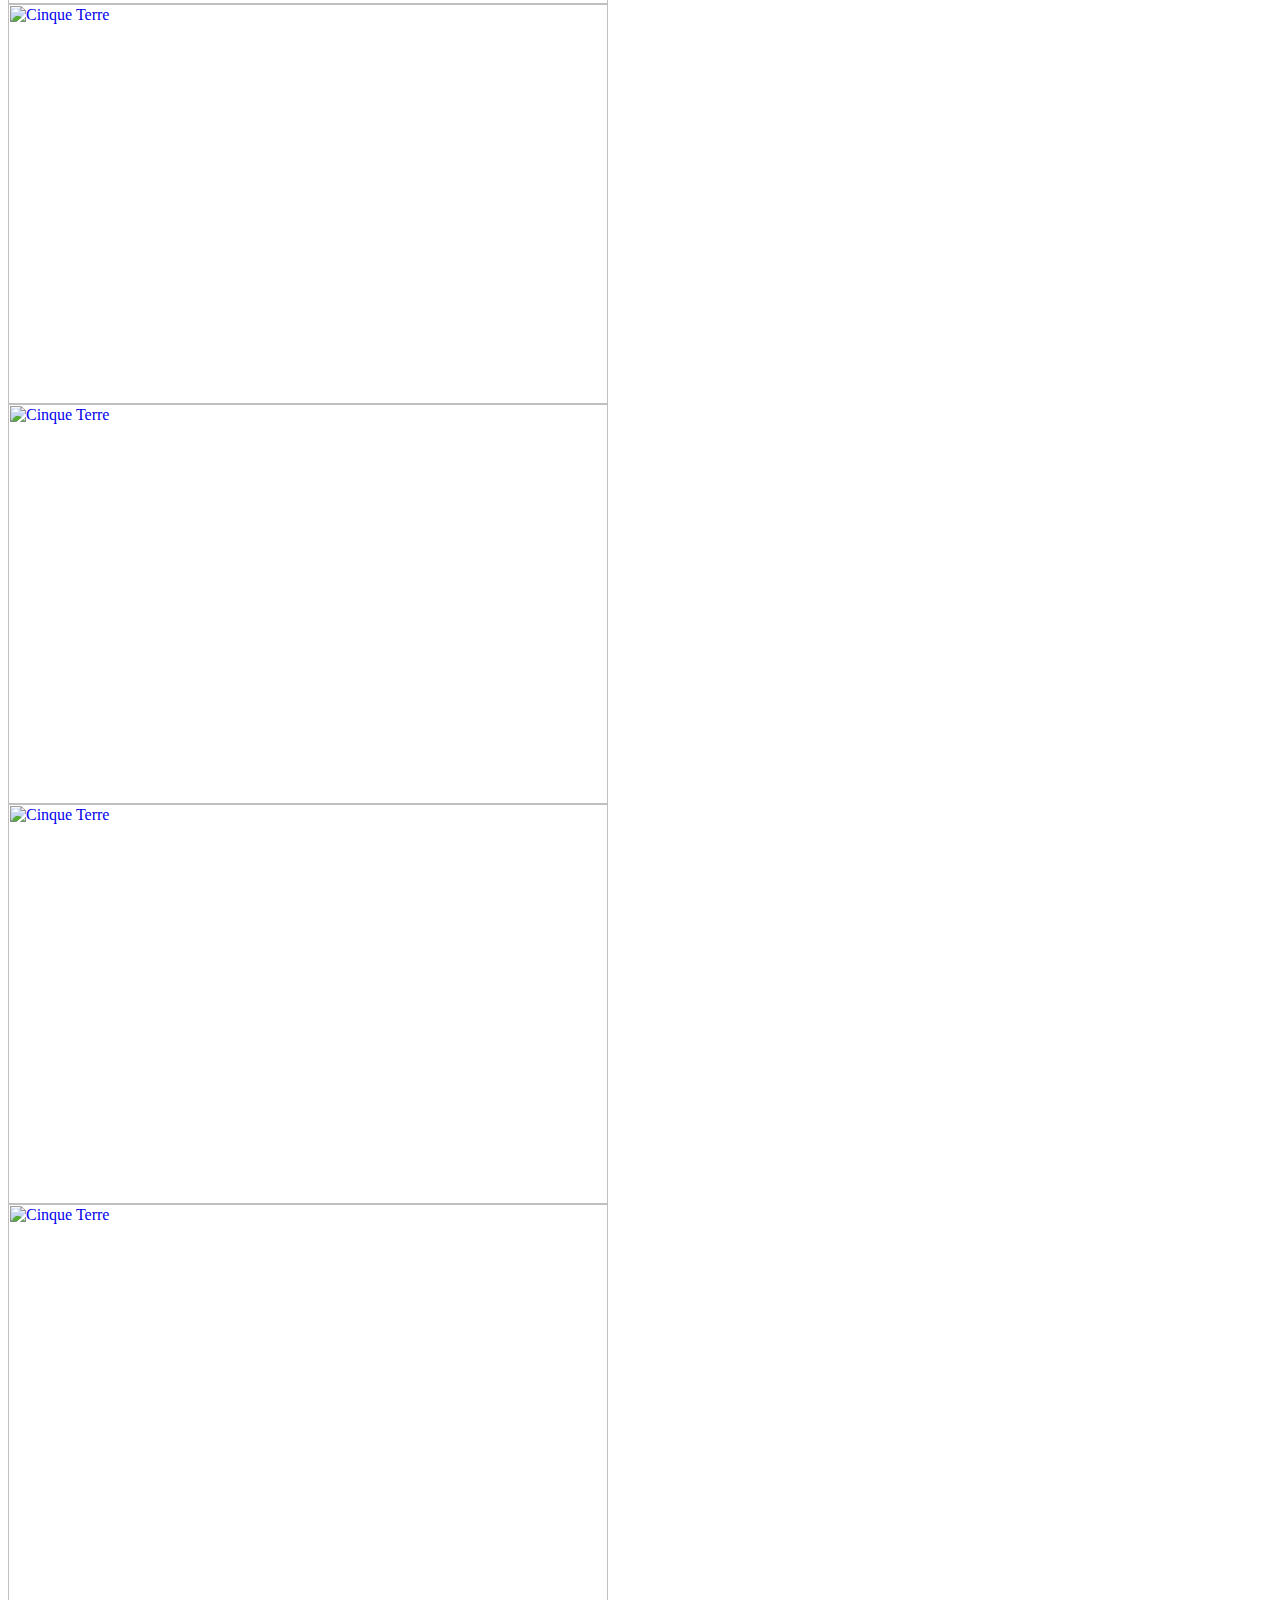
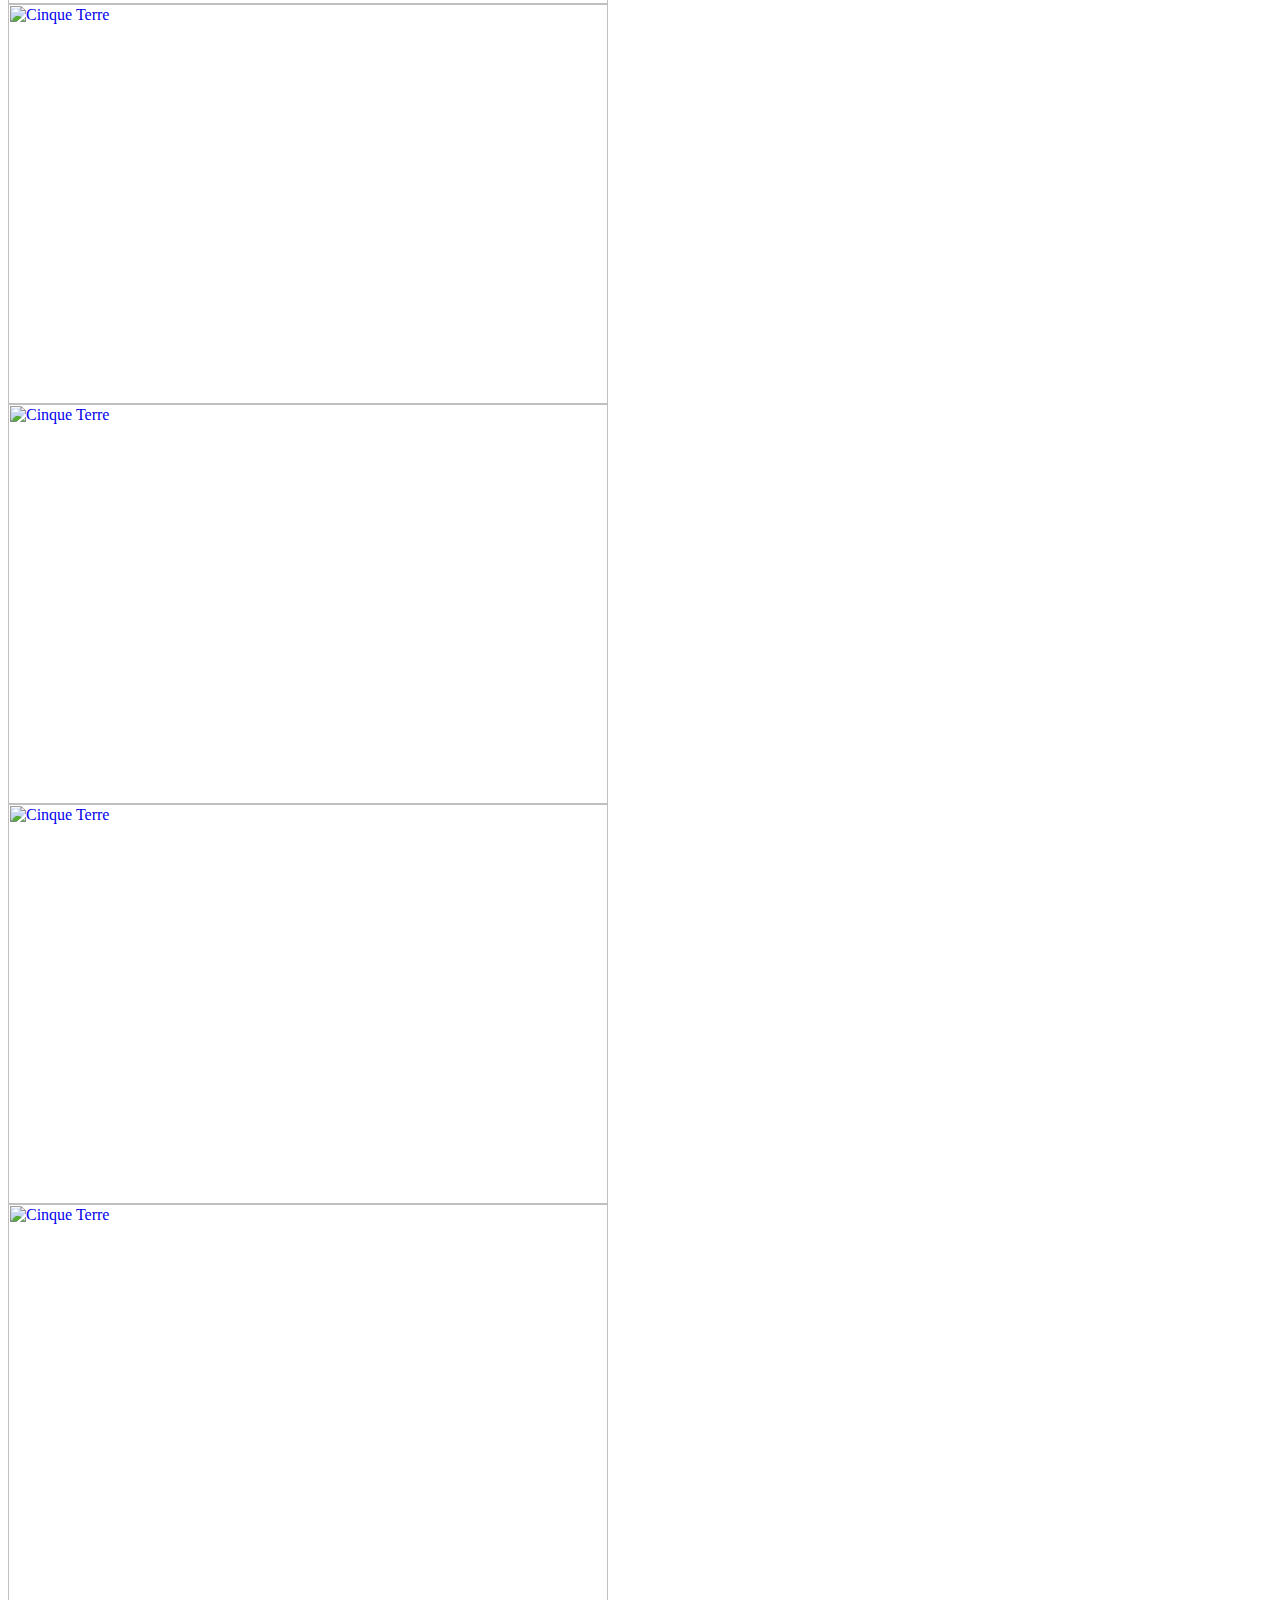
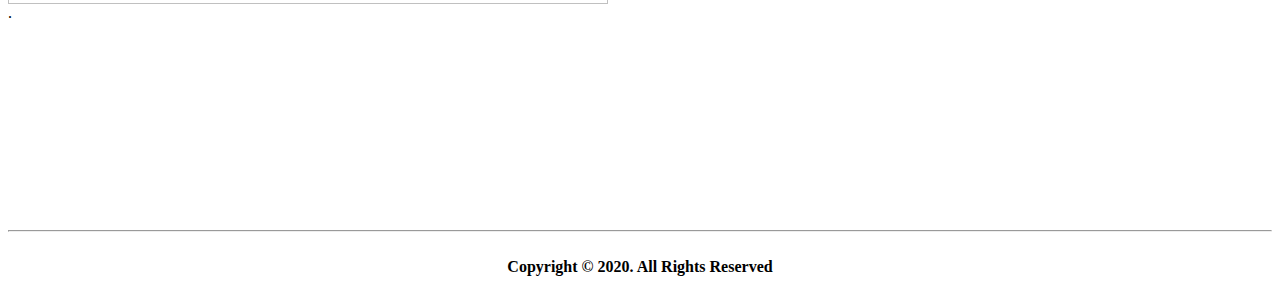
==== commit 4601d5fc: "second commit" ====
--- a/home.html
+++ b/home.html
@@ -124,12 +124,67 @@
 
 <div class="responsive">
   <div class="gallery">
-    <a target="_blank" href="picture/IMG-9942.jpg">
-      <img src="picture/IMG-9942.jpg" alt="Cinque Terre" width="600" height="400">
-    </a>
-  </div>
-</div>
-
+    <a target="_blank" href="picture/IMG-4362.jpg">
+      <img src="picture/IMG-4362.jpg" alt="Cinque Terre" width="600" height="400">
+    </a>
+  </div>
+</div>
+
+<div class="responsive">
+  <div class="gallery">
+    <a target="_blank" href="picture/IMG-2849.jpg">
+      <img src="picture/IMG-2849.jpg" alt="Cinque Terre" width="600" height="400">
+    </a>
+  </div>
+</div>
+
+<div class="responsive">
+  <div class="gallery">
+    <a target="_blank" href="picture/IMG-1.jpg">
+      <img src="picture/IMG-1.jpg" alt="Cinque Terre" width="600" height="400">
+    </a>
+  </div>
+</div>
+
+<div class="responsive">
+  <div class="gallery">
+    <a target="_blank" href="picture/IMG-4565.jpg">
+      <img src="picture/IMG-4565.jpg" alt="Cinque Terre" width="600" height="400">
+    </a>
+  </div>
+</div>
+
+<div class="responsive">
+  <div class="gallery">
+    <a target="_blank" href="picture/IMG-9938.jpg">
+      <img src="picture/IMG-9938.jpg" alt="Cinque Terre" width="600" height="400">
+    </a>
+  </div>
+</div>
+
+<div class="responsive">
+  <div class="gallery">
+    <a target="_blank" href="picture/IMG-9937.jpg">
+      <img src="picture/IMG-9937.jpg" alt="Cinque Terre" width="600" height="400">
+    </a>
+  </div>
+</div>
+
+<div class="responsive">
+  <div class="gallery">
+    <a target="_blank" href="picture/IMG-9930.jpg">
+      <img src="picture/IMG-9930.jpg" alt="Cinque Terre" width="600" height="400">
+    </a>
+  </div>
+</div>
+
+<div class="responsive">
+  <div class="gallery">
+    <a target="_blank" href="picture/IMG-9935.jpg">
+      <img src="picture/IMG-9935.jpg" alt="Cinque Terre" width="600" height="400">
+    </a>
+  </div>
+</div>
 
 
 <div class="responsive">
